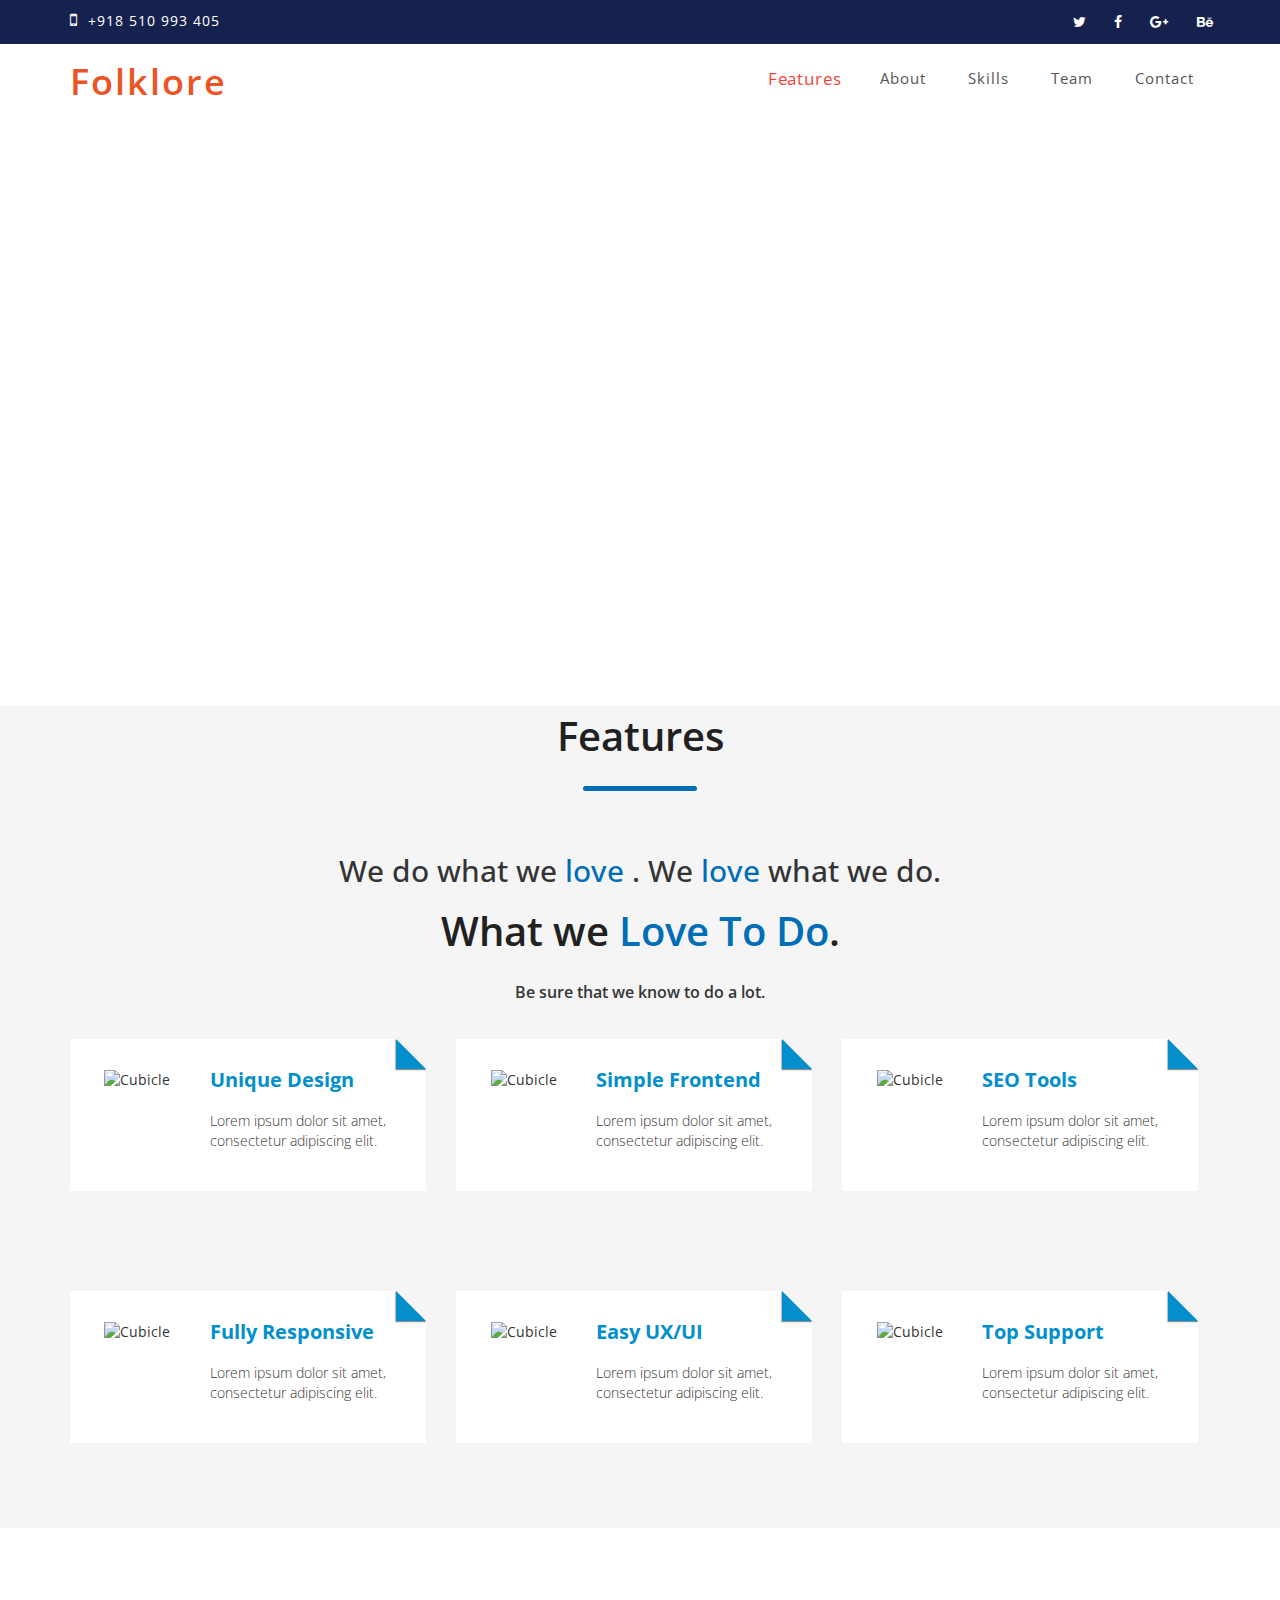
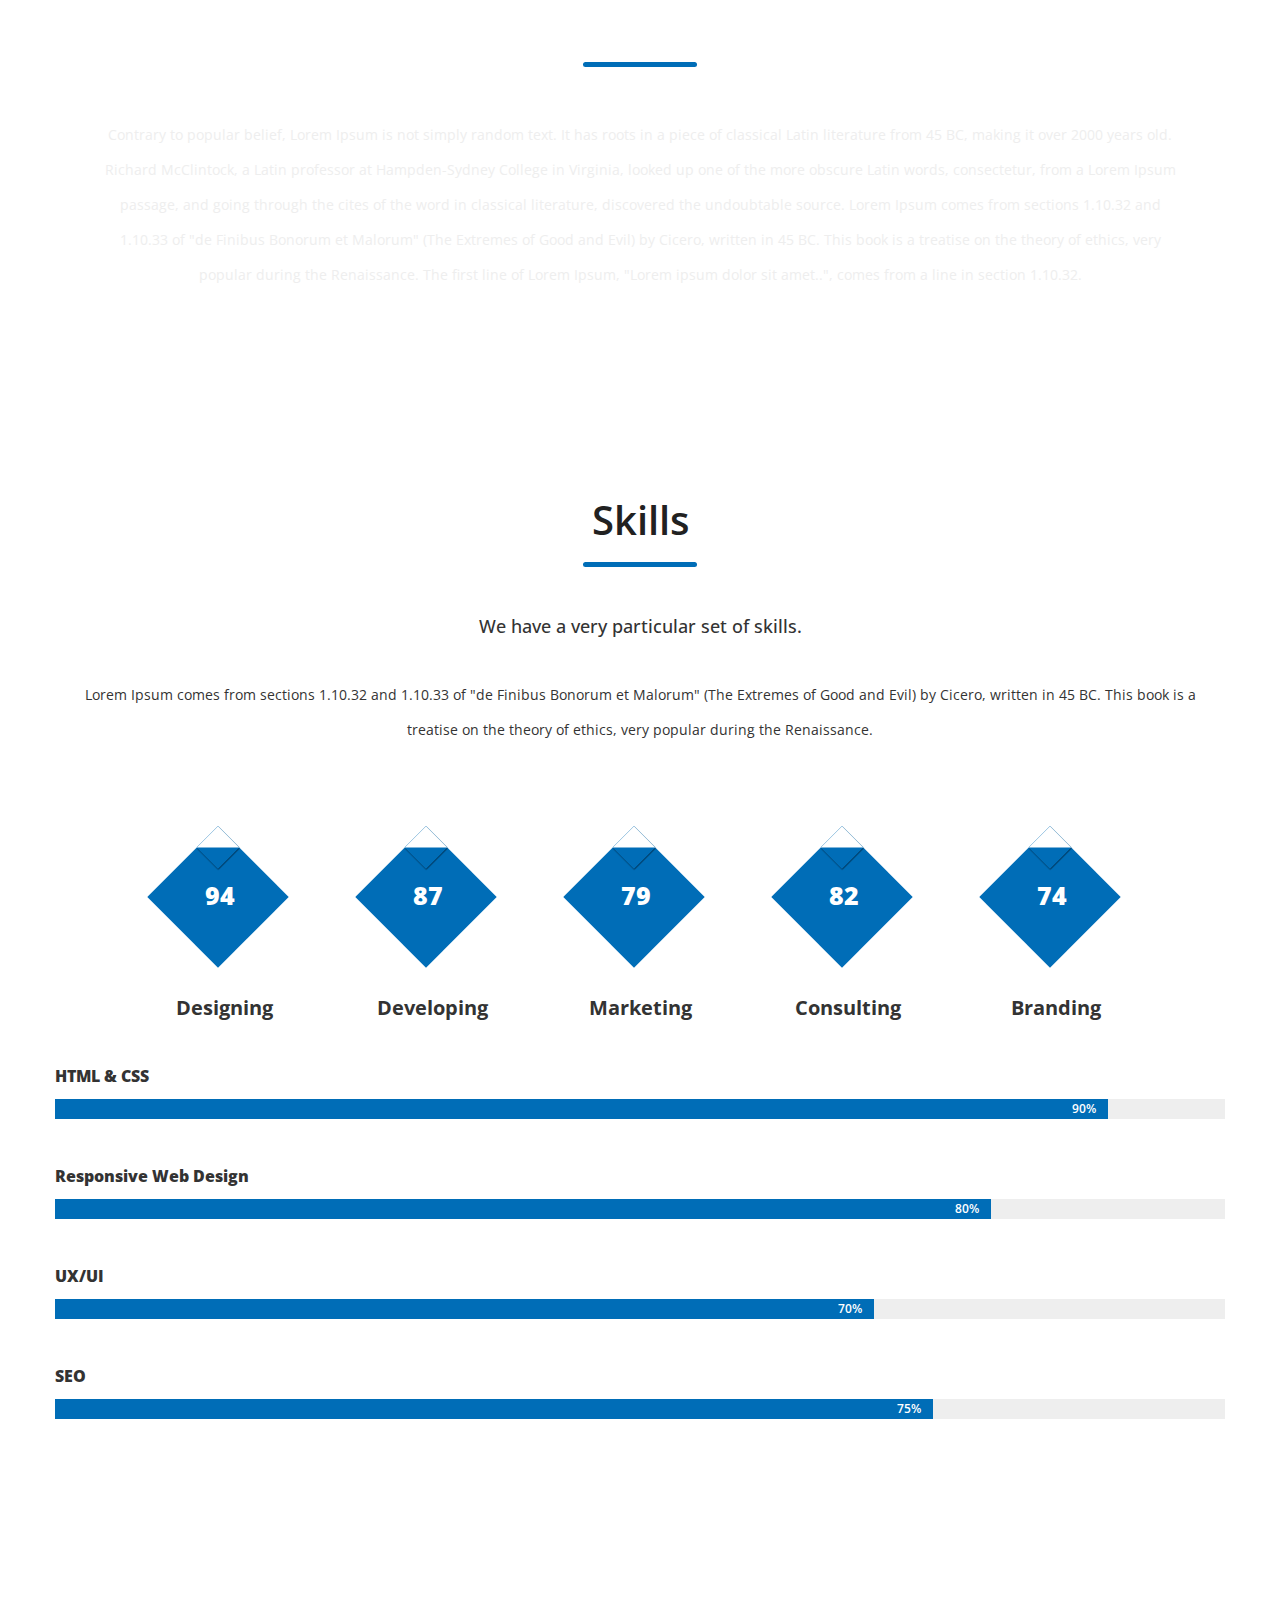
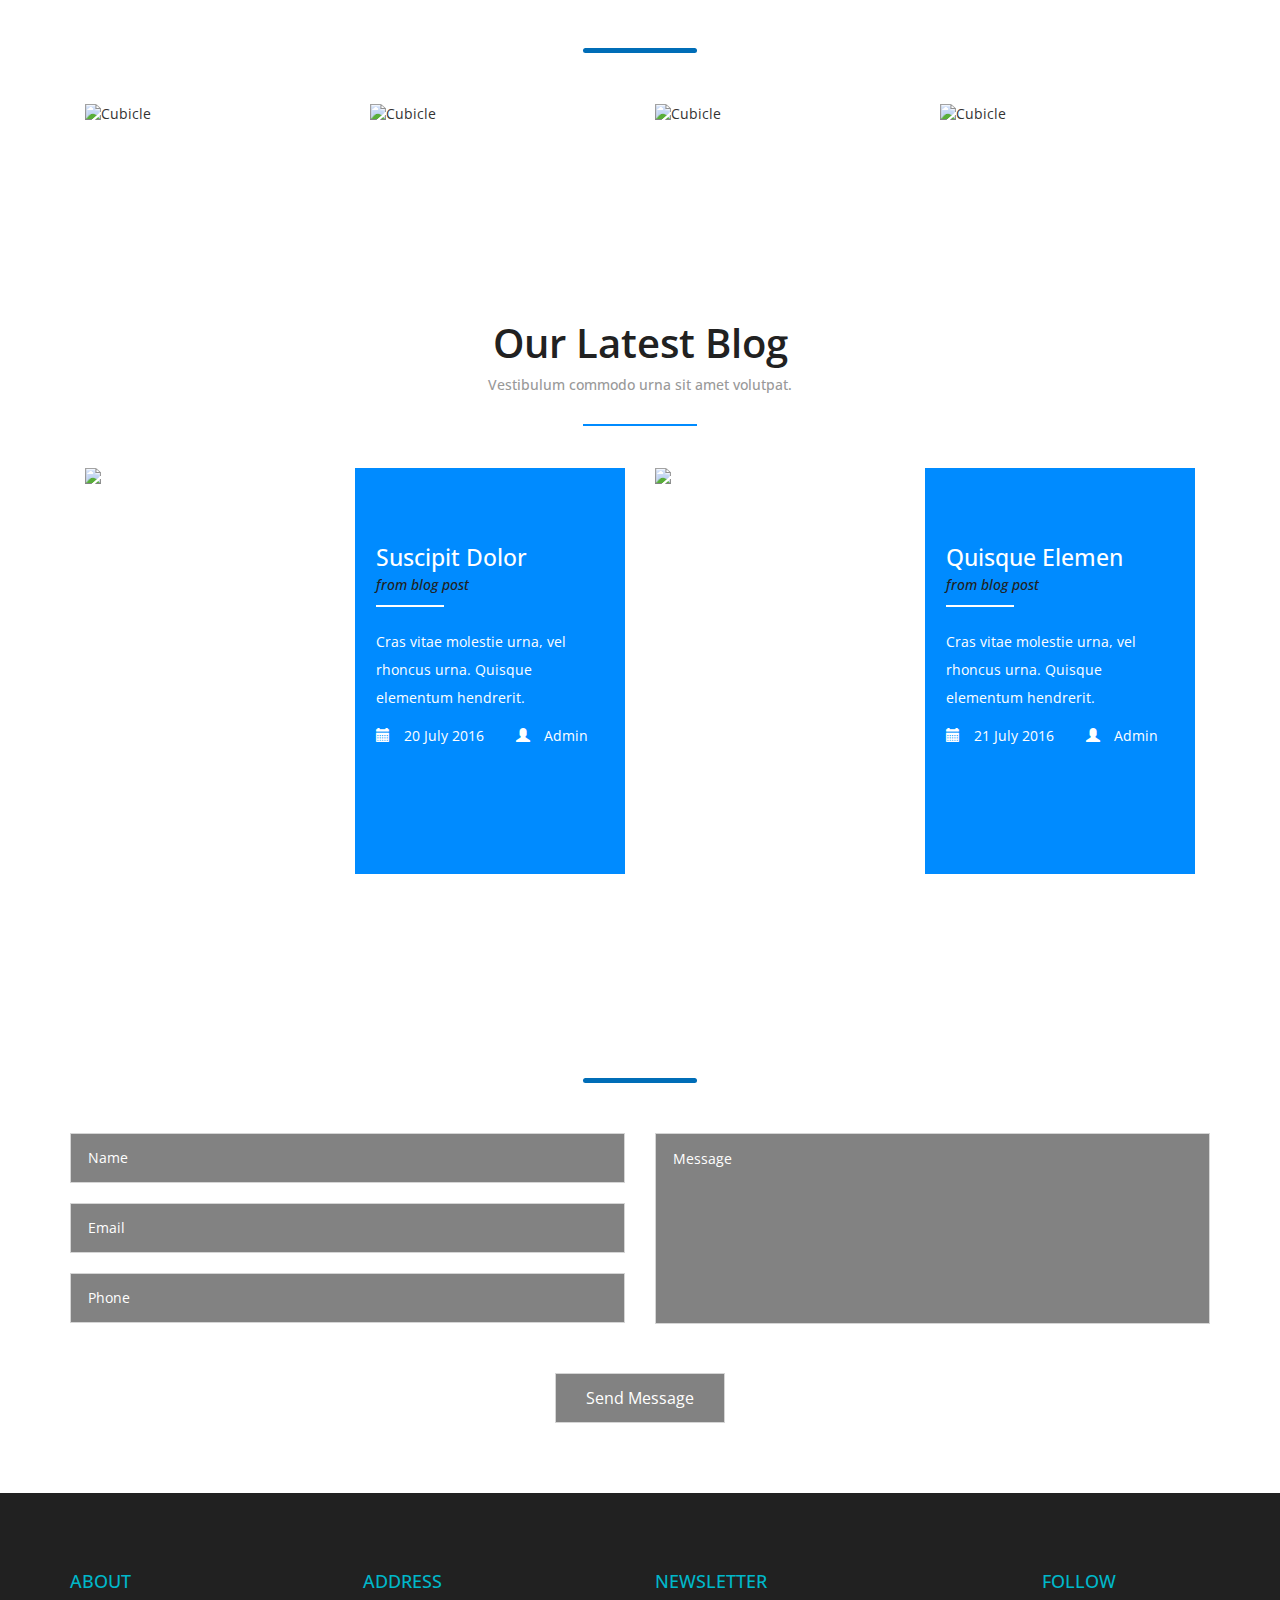
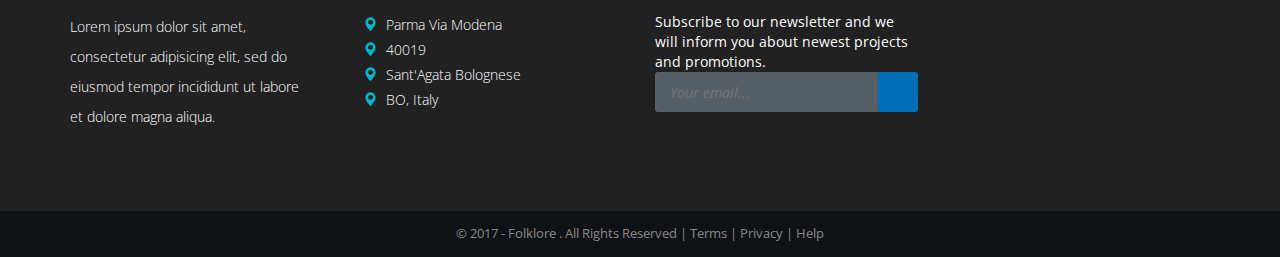
==== static/index.html @ 2e94f5fb "Master commit but need updates in content" ====
﻿<!DOCTYPE html>
<html>
<head>
    <!-- BEGIN Metadata -->
    <title>Plateform to share and explore your experience | Folklore</title>
    <meta name="description" content="Being startup in India, we have expertise in providing collaborative software development services in Website, Andriod and iOS with high quality and unbiased assurance to our clients ranging from high end platform development companies. We are also providing offsore services with minimal effort and cost to our clients." />
    <meta name="keywords" content="Folklore, Software, Software development, Best Software Developer, Testing with leaders, Andriod developer, Software services, app development services, development partner, consnultancy in Noida, Delhi developer, Offshore services." />

    <meta charset="UTF-8" />
    <meta name="generator" content="QA InfoTech" />
    <meta name="viewport" content="width=device-width, initial-scale=1.0, maximum-scale=1.0, user-scalable=no" />
    <meta name="apple-mobile-web-app-capable" content="yes" />
    <meta property="og:type" content="devn:photo" />
    <meta property="og:url" content="http://www.folklore.com/" />
    <meta property="og:title" content="Folklore | Plateform to share and explore your experience" />
    <meta property="og:description" content="Being startup in India, we have expertise in providing collaborative software development services in Website, Andriod and iOS with high quality and unbiased assurance to our clients ranging from high end platform development companies. We are also providing offsore services with minimal effort and cost to our clients." />
    <meta property="og:image" content="http://www.qainfotech.com/images/slide-3.jpg" />
    <meta name="author" content="Folklore" />
    <meta name="contact" content="marshad4uk@gmail.com" />
    <!--Favicon-->
    <link rel='shortcut icon' type='image/x-icon' href='favicon.ico' />
    <!-- For-Mobile-Apps -->
    <meta name="viewport" content="width=device-width, initial-scale=1">
    <meta http-equiv="Content-Type" content="text/html; charset=utf-8" />
    <meta name="keywords" content="" />
    <script type="application/x-javascript"> addEventListener("load", function() { setTimeout(hideURLbar, 0); }, false); function hideURLbar(){ window.scrollTo(0,1); } </script>
    <!-- //For-Mobile-Apps -->
    <!-- Custom-Theme-Files -->
    <!-- Bootstrap-Core-CSS -->
    <link rel="stylesheet" href="https://cdnjs.cloudflare.com/ajax/libs/twitter-bootstrap/3.3.7/css/bootstrap.min.css" />
    <!-- Animate-CSS -->
    <link rel="stylesheet" href="https://cdnjs.cloudflare.com/ajax/libs/animate.css/3.5.2/animate.min.css" />
    <!-- Custom style -CSS-->
    <link href="Content/style.css" rel="stylesheet" />
    <!-- //Custom-Theme-Files -->
    <!-- Web-Fonts -->
    <link rel="stylesheet" href="https://cdnjs.cloudflare.com/ajax/libs/font-awesome/4.7.0/css/font-awesome.min.css" />
    <!-- Body-Font -->
    <link rel="stylesheet" href="http://fonts.googleapis.com/css?family=Roboto:400,100,300,500,700,900" type="text/css" media="all">
    <link href='http://fonts.googleapis.com/css?family=Slabo+27px' rel='stylesheet' type='text/css'>
    <link href='http://fonts.googleapis.com/css?family=Raleway:400,500,600,700,800' rel='stylesheet' type='text/css'>
    <link href='http://fonts.googleapis.com/css?family=Open+Sans:400,600,700' rel='stylesheet' type='text/css'>
    <!-- //Web-Fonts -->
</head>
<body>
    <div class="banner" id="home">
        <div class="agileinfo-dot">

            <div class="header-top">
                <div class="container">
                    <div class="hdr-w3left navbar-left">
                        <p><span class="fa fa-mobile"></span> +918 510 993 405 </p>
                    </div>
                    <div class="w3ls-bnr-icons social-w3licon navbar-right">
                        <a href="#" class="social-button twitter"><i class="fa fa-twitter"></i></a>
                        <a href="#" class="social-button facebook"><i class="fa fa-facebook"></i></a>
                        <a href="#" class="social-button google"><i class="fa fa-google-plus"></i></a>
                        <a href="#" class="social-button behance"><i class="fa fa-behance"></i></a>
                    </div>
                </div>
            </div>
            <div class="navbar navbar-top top-nav">
                <div class="container">
                    <div class="navbar-header w3llogo">
                        <button type="button" class="navbar-toggle" data-toggle="collapse" data-target=".navbar-collapse">
                            <span class="icon-bar"></span>
                            <span class="icon-bar"></span>
                            <span class="icon-bar"></span>
                        </button>
                        <h1> <a class="navbar-brand" href="">Folklore</a></h1>
                    </div>
                    <div class="w3menu navbar-right navbar-collapse collapse" id="bs-example-navbar-collapse-1">
                        <ul class="nav navbar navbar-nav">
                            <li><a class="active" href="#features">Features</a></li>
                            <li><a href="#about">About</a></li>
                            <li><a href="#skills">Skills</a></li>
                            <li><a href="#team">Team</a></li>
                            <li><a href="#contact">Contact</a></li>
                        </ul>
                    </div>
                </div>
            </div>
            <div class="w3layouts-banner-info">
                <div class="container">
                    <div class="agileits-slider">
                        <div class="slider">
                            <div class="callbacks_container">
                                <ul class="rslides callbacks callbacks1" id="slider4">
                                    <li id="callbacks1_s0" class="callbacks1_on" style="display: block; float: left; position: relative; opacity: 1; z-index: 2; transition: opacity 500ms ease-in-out;">
                                        <div class="agileits-banner-info">
                                            <h3>Lorem ipsum</h3>
                                            <h6>Mauris nisl nunc, feugiat a nulla euismod</h6>
                                            <p>Nulla eu erat risus. Curabitur in purus porta, suscipit nisi sit amet, maximus purus. Fusce nulla nibh, porttitor eu velit id, cursus mattis nibh. Phasellus dapibus aliquam urna in maximus.</p>
                                        </div>
                                    </li>
                                    <li id="callbacks1_s1" style="display: block; float: none; position: absolute; opacity: 0; z-index: 1; transition: opacity 500ms ease-in-out;" class="">
                                        <div class="agileits-banner-info">
                                            <h3>Donec posuere</h3>
                                            <h6>Vivamus facilisis dolor ac sapien pharetra</h6>
                                            <p>Donec luctus faucibus lacus accumsan pellentesque. Vestibulum volutpat dignissim sem id dignissim. Nunc sit amet risus nec diam porttitor tristique et eu lorem. Morbi ut ullamcorper eros</p>
                                        </div>
                                    </li>
                                    <li id="callbacks1_s2" style="display: block; float: none; position: absolute; opacity: 0; z-index: 1; transition: opacity 500ms ease-in-out;" class="">
                                        <div class="agileits-banner-info">
                                            <h3>Integer accumsan</h3>
                                            <h6>Nunc dapibus euismod purus, sed molestie</h6>
                                            <p>Nulla a vehicula urna, in mattis nisl. Nulla facilisi. Praesent at nibh et ligula imperdiet vehicula. Sed posuere, massa semper ornare laoreet, ipsum sem faucibus velit, non tempus mi felis</p>
                                        </div>
                                    </li>
                                </ul><a href="#" class="callbacks_nav callbacks1_nav prev">Previous</a><a href="#" class="callbacks_nav callbacks1_nav next">Next</a>
                            </div>
                            <div class="clearfix"> </div>
                            <!--banner Slider starts Here-->
                        </div>
                    </div>
                    <div class="w3-arrow bounce animated">
                        <a href="#about" class="scroll"><i class="fa fa-angle-down" aria-hidden="true"></i></a>
                    </div>
                </div>
            </div>
        </div>
    </div>
    <div class="features" id="features">
        <div class="container">

            <h3>Features</h3>
            <div class="heading-underline"></div>

            <h2>We do what we <span>love</span> . We <span>love</span>  what we do.</h2>
            <h3>What we <span>Love To Do</span>.</h3>
            <p>Be sure that we know to do a lot.</p>

            <div class="feature-grid row">
                <div class="col-md-4 feature1 slideanim slide">
                    <div class="row features-item sans-shadow text-center">
                        <div class="features-icon">
                            <img src="images/f1.png" alt="Cubicle">
                        </div>
                        <div class="features-info">
                            <h4>Unique Design</h4>
                            <p>Lorem ipsum dolor sit amet, consectetur adipiscing elit.</p>
                        </div>
                        <div class="clearfix"></div>
                    </div><!-- //Row -->
                </div>
                <div class="col-md-4 feature1 slideanim slide">
                    <div class="row features-item sans-shadow text-center">
                        <div class="features-icon">
                            <img src="images/f2.png" alt="Cubicle">
                        </div>
                        <div class="features-info">
                            <h4>Simple Frontend</h4>
                            <p>Lorem ipsum dolor sit amet, consectetur adipiscing elit.</p>
                        </div>
                        <div class="clearfix"></div>
                    </div><!-- //Row -->
                </div>
                <div class="col-md-4 feature1 slideanim slide">
                    <div class="row features-item sans-shadow text-center">
                        <div class="features-icon">
                            <img src="images/f3.png" alt="Cubicle">
                        </div>
                        <div class="features-info">
                            <h4>SEO Tools</h4>
                            <p>Lorem ipsum dolor sit amet, consectetur adipiscing elit.</p>
                        </div>
                        <div class="clearfix"></div>
                    </div><!-- //Row -->
                </div>
                <div class="col-md-4 feature1 slideanim slide">
                    <div class="row features-item sans-shadow text-center">
                        <div class="features-icon">
                            <img src="images/f4.png" alt="Cubicle">
                        </div>
                        <div class="features-info">
                            <h4>Fully Responsive</h4>
                            <p>Lorem ipsum dolor sit amet, consectetur adipiscing elit.</p>
                        </div>
                        <div class="clearfix"></div>
                    </div><!-- //Row -->
                </div>
                <div class="col-md-4 feature1 slideanim slide">
                    <div class="row features-item sans-shadow text-center">
                        <div class="features-icon">
                            <img src="images/f5.png" alt="Cubicle">
                        </div>
                        <div class="features-info">
                            <h4>Easy UX/UI</h4>
                            <p>Lorem ipsum dolor sit amet, consectetur adipiscing elit.</p>
                        </div>
                        <div class="clearfix"></div>
                    </div><!-- //Row -->
                </div>
                <div class="col-md-4 feature1 slideanim slide">
                    <div class="row features-item sans-shadow text-center">
                        <div class="features-icon">
                            <img src="images/f6.png" alt="Cubicle">
                        </div>
                        <div class="features-info">
                            <h4>Top Support</h4>
                            <p>Lorem ipsum dolor sit amet, consectetur adipiscing elit.</p>
                        </div>
                        <div class="clearfix"></div>
                    </div><!-- //Row -->
                </div>
                <div class="clearfix"></div>
            </div>

        </div>
    </div>

    <div class="about" id="about">
        <div class="container">

            <h3 class="slideanim slide">About</h3>
            <div class="heading-underline"></div>

            <p class="slideanim slide">Contrary to popular belief, Lorem Ipsum is not simply random text. It has roots in a piece of classical Latin literature from 45 BC, making it over 2000 years old. Richard McClintock, a Latin professor at Hampden-Sydney College in Virginia, looked up one of the more obscure Latin words, consectetur, from a Lorem Ipsum passage, and going through the cites of the word in classical literature, discovered the undoubtable source. Lorem Ipsum comes from sections 1.10.32 and 1.10.33 of "de Finibus Bonorum et Malorum" (The Extremes of Good and Evil) by Cicero, written in 45 BC. This book is a treatise on the theory of ethics, very popular during the Renaissance. The first line of Lorem Ipsum, "Lorem ipsum dolor sit amet..", comes from a line in section 1.10.32.</p>
            <div class="social slideanim slide">
                <ul class="social-icons slideanim slide">
                    <li><a href="#" class="facebook" title="Go to Our Facebook Page"></a></li>
                    <li><a href="#" class="twitter" title="Go to Our Twitter Account"></a></li>
                    <li><a href="#" class="googleplus" title="Go to Our Google Plus Account"></a></li>
                    <li><a href="#" class="instagram" title="Go to Our Instagram Account"></a></li>
                    <li><a href="#" class="youtube" title="Go to Our Youtube Channel"></a></li>
                </ul>
            </div>

        </div>
    </div>

    <div class="skills" id="skills">
        <div class="container">

            <h3 class="slideanim slide">Skills</h3>
            <div class="heading-underline"></div>

            <h4 class="slideanim slide">We have a very particular set of skills.</h4>
            <p>Lorem Ipsum comes from sections 1.10.32 and 1.10.33 of "de Finibus Bonorum et Malorum" (The Extremes of Good and Evil) by Cicero, written in 45 BC. This book is a treatise on the theory of ethics, very popular during the Renaissance.</p>
            <div class="skills-numbers slideanim slide">
                <div class="num1 slideanim slide">
                    <div class="num-rotate">
                        <div class="numscroller roller-title-number-1 scrollzip isShown" data-slno="1" data-min="0" data-max="94" data-delay=".5" data-increment="1">94</div>
                    </div>
                    <h4>Designing</h4>
                </div>
                <div class="num1 slideanim slide">
                    <div class="num-rotate">
                        <div class="numscroller roller-title-number-2 scrollzip isShown" data-slno="2" data-min="0" data-max="87" data-delay=".5" data-increment="1">87</div>
                    </div>
                    <h4>Developing</h4>
                </div>
                <div class="num1 slideanim slide">
                    <div class="num-rotate">
                        <div class="numscroller roller-title-number-3 scrollzip isShown" data-slno="3" data-min="0" data-max="79" data-delay=".5" data-increment="1">79</div>
                    </div>
                    <h4>Marketing</h4>
                </div>
                <div class="num1 slideanim slide">
                    <div class="num-rotate">
                        <div class="numscroller roller-title-number-4 scrollzip isShown" data-slno="4" data-min="0" data-max="82" data-delay=".5" data-increment="1">82</div>
                    </div>
                    <h4>Consulting</h4>
                </div>
                <div class="num1 slideanim slide">
                    <div class="num-rotate">
                        <div class="numscroller roller-title-number-5 scrollzip isShown" data-slno="5" data-min="0" data-max="74" data-delay=".5" data-increment="1">74</div>
                    </div>
                    <h4>Branding</h4>
                </div>
                <div class="clearfix"></div>
            </div>

            <div id="about-us" class="parallax">
                <div class="row">
                    <div class="our-skills wow fadeInDown animated" data-wow-duration="1000ms" data-wow-delay="300ms" style="visibility: visible; animation-duration: 1000ms; animation-delay: 300ms;">
                        <div class="single-skill wow fadeInDown animated" data-wow-duration="1000ms" data-wow-delay="300ms" style="visibility: visible; animation-duration: 1000ms; animation-delay: 300ms;">
                            <p class="lead">HTML &amp; CSS</p>
                            <div class="progress">
                                <div class="progress-bar progress-bar-primary six-sec-ease-in-out" role="progressbar" aria-valuetransitiongoal="90" style="width: 90%;">90%</div>
                            </div>
                        </div>
                        <div class="single-skill wow fadeInDown animated" data-wow-duration="1000ms" data-wow-delay="400ms" style="visibility: visible; animation-duration: 1000ms; animation-delay: 400ms;">
                            <p class="lead">Responsive Web Design</p>
                            <div class="progress">
                                <div class="progress-bar progress-bar-primary six-sec-ease-in-out" role="progressbar" aria-valuetransitiongoal="80" style="width: 80%;">80%</div>
                            </div>
                        </div>
                        <div class="single-skill wow fadeInDown animated" data-wow-duration="1000ms" data-wow-delay="500ms" style="visibility: visible; animation-duration: 1000ms; animation-delay: 500ms;">
                            <p class="lead">UX/UI</p>
                            <div class="progress">
                                <div class="progress-bar progress-bar-primary six-sec-ease-in-out" role="progressbar" aria-valuetransitiongoal="70" style="width: 70%;">70%</div>
                            </div>
                        </div>
                        <div class="single-skill wow fadeInDown animated" data-wow-duration="1000ms" data-wow-delay="600ms" style="visibility: visible; animation-duration: 1000ms; animation-delay: 600ms;">
                            <p class="lead">SEO</p>
                            <div class="progress">
                                <div class="progress-bar progress-bar-primary six-sec-ease-in-out" role="progressbar" aria-valuetransitiongoal="75" style="width: 75%;">75%</div>
                            </div>
                        </div>
                    </div>
                </div>
            </div>

        </div>
    </div>

    <div class="team" id="team">
        <div class="container">

            <h3>Behind the Success</h3>
            <div class="heading-underline"></div>

            <div class="col-md-3 col-sm-3 col-xs-3 team-grid slideanim slide">
                <div class="team-image">
                    <img src="images/t1.png" alt="Cubicle">
                </div>
                <h4>Bruce Wayne</h4>
            </div>

            <div class="col-md-3 col-sm-3 col-xs-3 team-grid slideanim slide">
                <div class="team-image">
                    <img src="images/t2.png" alt="Cubicle">
                </div>
                <h4>Clark Kent</h4>
            </div>

            <div class="col-md-3 col-sm-3 col-xs-3 team-grid slideanim slide">
                <div class="team-image">
                    <img src="images/t3.png" alt="Cubicle">
                </div>
                <h4>Diana Prince</h4>
            </div>

            <div class="col-md-3 col-sm-3 col-xs-3 team-grid slideanim slide">
                <div class="team-image">
                    <img src="images/t4.png" alt="Cubicle">
                </div>
                <h4>Selina Kyle</h4>
            </div>

        </div>
    </div>

    <div class="blog" id="blog">
        <div class="container">
            <h3 class="head">Our Latest Blog</h3>
            <p class="urna">Vestibulum commodo urna sit amet volutpat.</p>
            <div class="w3_blog_grids row">
                <div class="col-md-6 w3_blog_grid">
                    <div class="col-md-6 col-sm-6 col-xs-6 w3_blog_grid_left">
                        <a href="single.html"><img src="images/7.jpg" alt=" " class="img-responsive"></a>
                    </div>
                    <div class="col-md-6 col-sm-6 col-xs-6 w3_blog_grid_right">
                        <h4><a href="single.html">suscipit dolor</a></h4>
                        <h5>from blog post</h5>
                        <p>Cras vitae molestie urna, vel rhoncus urna. Quisque elementum hendrerit.</p>
                        <ul>
                            <li><span class="glyphicon glyphicon-calendar" aria-hidden="true"></span>20 July 2016</li>
                            <li><span class="glyphicon glyphicon-user" aria-hidden="true"></span><a href="#">Admin</a></li>
                        </ul>
                    </div>
                    <div class="clearfix"> </div>
                </div>
                <div class="col-md-6 w3_blog_grid">
                    <div class="col-md-6 col-sm-6 col-xs-6  w3_blog_grid_left">
                        <a href="single.html"><img src="images/8.jpg" alt=" " class="img-responsive"></a>
                    </div>
                    <div class="col-md-6 col-sm-6 col-xs-6  w3_blog_grid_right">
                        <h4><a href="single.html">Quisque elemen</a></h4>
                        <h5>from blog post</h5>
                        <p>Cras vitae molestie urna, vel rhoncus urna. Quisque elementum hendrerit.</p>
                        <ul>
                            <li><span class="glyphicon glyphicon-calendar" aria-hidden="true"></span>21 July 2016</li>
                            <li><span class="glyphicon glyphicon-user" aria-hidden="true"></span><a href="#">Admin</a></li>
                        </ul>
                    </div>
                    <div class="clearfix"> </div>
                </div>
                <div class="clearfix"> </div>
            </div>
        </div>
    </div>

    <div class="contact" id="contact">
        <div class="container">

            <h3>Contact</h3>
            <div class="heading-underline"></div>

            <form class="contact_form slideanim slide">

                <div class="message row">
                    <div class="col-md-6 col-sm-6 grid_6 c1">
                        <input type="text" class="text" value="Name" placeholder="Name" onfocus="this.value = '';" onblur="if (this.value == '') {this.value = 'Name';}">
                        <input type="text" class="text" value="Email" placeholder="Email" onfocus="this.value = '';" onblur="if (this.value == '') {this.value = 'Email';}">
                        <input type="text" class="text" value="Phone" placeholder="Phone" onfocus="this.value = '';" onblur="if (this.value == '') {this.value = 'Phone';}">
                    </div>

                    <div class="col-md-6 col-sm-6 grid_6 c1">
                        <textarea placeholder="Message" onfocus="this.value = '';" onblur="if (this.value == '') {this.value = 'Message';}">Message</textarea>
                    </div>
                    <div class="clearfix"></div>
                </div>

                <input type="submit" class="more_btn" value="Send Message">
            </form>

        </div>
    </div>

    <div class="footer w3layouts agileits" id="footer">
        <div class="container">
            <div class="footer-grids row w3layouts agileits">
                <div class="col-md-3 footer-grid w3layouts agileits footer-grid-1">
                    <h4>ABOUT</h4>
                    <p>Lorem ipsum dolor sit amet, consectetur adipisicing elit, sed do eiusmod	tempor incididunt ut labore et dolore magna aliqua.</p>
                </div>
                <div class="col-md-3 col-sm-3 footer-grid w3layouts agileits footer-grid-2">
                    <h4>ADDRESS</h4>
                    <address>
                        <ul>
                            <li><span class="glyphicon glyphicon-map-marker w3layouts agileits" aria-hidden="true"></span> Parma Via Modena</li>
                            <li><span class="glyphicon glyphicon-map-marker w3layouts agileits" aria-hidden="true"></span> 40019</li>
                            <li><span class="glyphicon glyphicon-map-marker w3layouts agileits" aria-hidden="true"></span> Sant'Agata Bolognese</li>
                            <li><span class="glyphicon glyphicon-map-marker w3layouts agileits" aria-hidden="true"></span> BO, Italy</li>
                        </ul>
                    </address>
                </div>
                <div class="col-md-3 col-sm-3 footer-grid w3layouts agileits footer-grid-4">
                    <h4>NEWSLETTER</h4>
                    <p>
                        Subscribe to our newsletter and we will inform you about newest projects and promotions.
                    </p>

                    <form class="newsletter">
                        <input class="email" type="email" placeholder="Your email...">
                        <input type="submit" class="submit" value="">
                    </form>
                </div>
                <div class="col-md-3 col-sm-3 footer-grid w3layouts agileits footer-grid-3">
                    <h4>FOLLOW</h4>
                    <ul class="social-icons">
                        <li><a href="#" class="facebook w3layouts agileits" title="Go to Our Facebook Page"></a></li>
                        <li><a href="#" class="twitter w3layouts agileits" title="Go to Our Twitter Account"></a></li>
                        <li><a href="#" class="googleplus w3layouts agileits" title="Go to Our Google Plus Account"></a></li>
                        <li><a href="#" class="instagram w3layouts agileits" title="Go to Our Instagram Account"></a></li>
                        <li><a href="#" class="youtube w3layouts agileits" title="Go to Our Youtube Channel"></a></li>
                    </ul>
                </div>
                <div class="clearfix"></div>
            </div>

        </div>
    </div>

    <div class="copyright">
        <div class="container">
            <p>&copy; 2017 - Folklore . All Rights Reserved | <a href="#">Terms</a> | <a href="#">Privacy</a> | <a href="#contact">Help</a> </p>
        </div>
    </div>
    <a href="#" id="toTop" style="display: block;"> <span id="toTopHover" style="opacity: 0;"> </span></a>

    <!-- Custom-JavaScript-File-Links -->
    <!-- Supportive-JavaScript -->
    <script src="https://cdnjs.cloudflare.com/ajax/libs/jquery/2.2.2/jquery.min.js"></script>
    <!-- Necessary-JavaScript-File-For-Bootstrap -->
    <script src="https://cdnjs.cloudflare.com/ajax/libs/twitter-bootstrap/3.3.7/js/bootstrap.min.js"></script>
    <!-- Smooth-Scrolling-JavaScript -->
    <script type="text/javascript" src="Scripts/move-top.js"></script>
    <!-- Slide-To-Top JavaScript (No-Need-To-Change) -->
    <script type="text/javascript">
        $(document).ready(function () {
            var defaults = {
                containerID: 'toTop', // fading element id
                containerHoverID: 'toTopHover', // fading element hover id
                scrollSpeed: 100,
                easingType: 'linear'
            };
            $().UItoTop({ easingType: 'easeOutQuart' });
        });
    </script>
    <!-- //Slide-To-Top JavaScript -->
    <script src="https://cdnjs.cloudflare.com/ajax/libs/jquery-easing/1.4.1/jquery.easing.min.js"></script>
    <script type="text/javascript">
        jQuery(document).ready(function ($) {
            $(".scroll, .navbar li a, .footer li a").click(function (event) {
                event.preventDefault();
                $('html,body').animate({ scrollTop: $(this.hash).offset().top }, 1000);
            });
        });
    </script>
    <!-- //Smooth-Scrolling-JavaScript -->
    <script src="Scripts/responsiveslides.min.js"></script>
    <script>
        // You can also use "$(window).load(function() {"
        $(function () {
            // Slideshow 4
            $("#slider4").responsiveSlides({
                auto: true,
                pager: false,
                nav: true,
                speed: 500,
                namespace: "callbacks",
                before: function () {
                    $('.events').append("<li>before event fired.</li>");
                },
                after: function () {
                    $('.events').append("<li>after event fired.</li>");
                }
            });

        });
    </script>
    <!-- //Custom-JavaScript-File-Links -->
</body>
</html>
---- static/Content/style.css ----
body {
    margin: 0;
    font-family: 'Open Sans', sans-serif;
    background: #fff;
}

    body a {
        transition: 0.5s all;
        -webkit-transition: 0.5s all;
        -moz-transition: 0.5s all;
        -o-transition: 0.5s all;
        -ms-transition: 0.5s all;
        text-decoration: none;
        outline: none;
    }

h1, h2, h3, h4, h5, h6 {
    margin: 0;
    padding: 0;
}

p {
    margin: 0;
}

ul, label {
    margin: 0;
    padding: 0;
}

img {
    width: 100%;
}

body a:hover, body a:focus {
    text-decoration: none;
    outline: none;
}
/*-- banner --*/
.banner{
	background: url(../images/slide-3.jpg) no-repeat 0px 0px;
    background-size: cover;
}
/*-- header-top--*/
.header-top {
    padding: 0.8em 0;
    background: #16214e;
}

    .header-top p {
        color: #fff;
        font-size: 1em;
        text-align: center;
        letter-spacing: 1px;
    }

        .header-top p span.fa {
            margin-right: 5px;
            font-size: 1.2em;
        }
/*-- social-icons --*/
.social-w3licon a {
    font-size: 1em;
    color: #fff;
    margin: 0 .8em;
    border: 1px solid transparent;
    display: inline-block;
    text-align: center;
    position: relative;
    z-index: 999;
    -webkit-transition: .5s all;
    -moz-transition: .5s all;
    -o-transition: .5s all;
    -ms-transition: .5s all;
    transition: .5s all;
}

    .social-w3licon a:hover {
        color: #3b5998;
        -webkit-transform: scale(1.2);
        -moz-transform: scale(1.2);
        -o-transform: scale(1.2);
        -ms-transform: scale(1.2);
        transform: scale(1.2);
    }

    .social-w3licon a.twitter:hover {
        color: #1da1f2;
    }

    .social-w3licon a.google:hover {
        color: #dd4b39;
    }

    .social-w3licon a.behance:hover {
        color: #1769ff;
    }
/*-- //social-icons --*/

/*-- logo --*/
.w3llogo h1 {
    font-size: 2em;
    font-weight: 100;
    letter-spacing: 2px;
    position: relative;
}

    .w3llogo h1 a {
        display: inline-block;
        color: #eb5425;
        font-weight: 600;
        font-size: 36px;
    }

        .w3llogo h1 a span {
            font-family: 'Aguafina Script', cursive;
            color: #16214e;
            font-size: 25px;
            letter-spacing: 3px;
            display: block;
            text-align: right;
        }
/*-- //logo --*/

/*-- top-nav --*/
.top-nav {
    padding: 0.8em 0;
}

nav.navbar.navbar-default {
    background-color: inherit;
    border: none;
    margin: 0;
}

ul.nav.navbar {
    text-align: center;
    margin: 0.8em 0 0;
    min-height: inherit;
}

.top-nav ul li {
    margin: 0 0 0 3em;
    display: inline-block;
}
    /* Effect 11: text fill based on Lea Verou's animation http://dabblet.com/gist/6046779 */
    .top-nav ul li a {
        text-decoration: none;
        letter-spacing: 1px;
        font-size: 1.1em;
        color: #555;
        position: relative;
        font-weight: 400;
        padding: 0;
        display: inline-block;
    }

.nav > li > a:hover, .nav > li > a:focus {
    background: none;
}

.top-nav ul li a:hover, .top-nav ul li a.active {
    color: #F44336 !important;
    -webkit-border-radius: 2px;
    -moz-border-radius: 2px;
    border-radius: 2px;
    -webkit-transform: scale(1.1);
    -moz-transform: scale(1.1);
    -o-transform: scale(1.1);
    -ms-transform: scale(1.1);
    transform: scale(1.1);
}

.top-nav .open > .dropdown-menu {
    display: block;
    background: #fff;
    margin-top: 1.2em;
}

    .top-nav .open > .dropdown-menu li {
        margin: 0;
        display: block;
        overflow: hidden;
    }

        .top-nav .open > .dropdown-menu li a {
            display: block;
            color: #999;
            font-size: .9em;
            padding: .7em 1em;
            text-align: center;
            letter-spacing: 1px;
        }

.top-nav .nav .open > a, .nav .open > a:hover, .nav .open > a:focus {
    color: #eb5425;
    border: none;
    background: none;
}

.top-nav .dropdown-menu > li > a:hover, .dropdown-menu > li > a:focus {
    color: #eb5425;
    text-decoration: none;
    background-color: transparent;
}

ul.dropdown-menu.agile_short_dropdown {
    left: 0;
}
/*-- //top-nav --*/

.w3layouts-banner-info {
    padding: 8em 0 6em;
}
.agileits-banner-info {
    text-align: center;
}
.agileits-banner-info h3 {
    color: #ffffff;
    font-size: 5em;
    margin: 0;
    font-weight: 700;
    font-family: 'Josefin Sans', sans-serif;
    text-transform: uppercase;
}
.agileits-banner-info h6 {
    color: #FFFFFF;
    font-size: 1.1em;
    margin: 2em auto 0;
    text-transform: uppercase;
    font-weight: 700;
    font-family: 'Josefin Sans', sans-serif;
    letter-spacing: 6px;
}
.agileits-banner-info p {
    color: #FFFFFF;
    font-size: .9em;
    line-height: 1.8em;
    margin: 2em auto 0;
    width: 60%;
}
/*--slider--*/
#slider2,
#slider3 {
  box-shadow: none;
  -moz-box-shadow: none;
  -webkit-box-shadow: none;
  margin: 0 auto;
}
.rslides_tabs li:first-child {
  margin-left: 0;
}
.rslides_tabs .rslides_here a {
  background: rgba(255,255,255,.1);
  color: #fff;
  font-weight: bold;
}
.events {
  list-style: none;
}
.callbacks_container {
  position: relative;
  float: left;
  width: 100%;
}
.callbacks {
  position: relative;
  list-style: none;
  overflow: hidden;
  width: 100%;
  padding: 0;
  margin: 0;
}
.callbacks li {
  position: absolute;
  width: 100%;
}
.callbacks img {
  position: relative;
  z-index: 1;
  height: auto;
  border: 0;
}
.callbacks .caption {
	display: block;
	position: absolute;
	z-index: 2;
	font-size: 20px;
	text-shadow: none;
	color: #fff;
	left: 0;
	right: 0;
	padding: 10px 20px;
	margin: 0;
	max-width: none;
	top: 10%;
	text-align: center;
}
.callbacks_nav {
    position: absolute;
    -webkit-tap-highlight-color: rgba(0,0,0,0);
    bottom: 55px;
    left: 0;
    z-index: 9;
    text-indent: -9999px;
    overflow: hidden;
    text-decoration: none;
    width: 50px;
    height: 50px;
    background: transparent url(../images/arrows.png) no-repeat left top;
}
.callbacks_nav.next {
    left: auto;
    background-position: left top;
    right: 3%;
 }
 .callbacks_nav.prev {
    right: auto;
    background-position: right top;
    left: 3%;
}
#slider3-pager a {
  display: inline-block;
}
#slider3-pager span{
  float: left;
}
#slider3-pager span{
	width:100px;
	height:15px;
	background:#fff;
	display:inline-block;
	border-radius:30em;
	opacity:0.6;
}
#slider3-pager .rslides_here a {
  background: #FFF;
  border-radius:30em;
  opacity:1;
}
#slider3-pager a {
  padding: 0;
}
#slider3-pager li{
	display:inline-block;
}
.rslides {
  position: relative;
  list-style: none;
  overflow: hidden;
  width: 100%;
  padding: 0;
}
.rslides li {
  -webkit-backface-visibility: hidden;
  position: absolute;
  display:none;
  width: 100%;
  left: 0;
  top: 0;
}
.rslides li{
  position: relative;
  display: block;
  float: left;
}
.rslides img {
  height: auto;
  border: 0;
  }
.callbacks_tabs{
    list-style: none;
    position: absolute;
    top: 84%;
    left: 48%;
    padding: 0;
    margin: 0;
    display: block;
    z-index: 999;
}
.slider-top span{
	font-weight:600;
}
.callbacks_tabs li{
    display: inline-block;
    margin: 0;
}
/*----*/
.callbacks_tabs a{
 visibility: hidden;
}
.callbacks_tabs a:after {
    content: "\f111";
    font-size: 0;
    font-family: FontAwesome;
    visibility: visible;
    display: block;
    height: 10px;
    width: 10px;
    display: inline-block;
    background: #ffffff;
    border: 2px solid #ffffff;
    border-radius: 50%;
    -webkit-border-radius: 50%;
    -o-border-radius: 50%;
    -moz-border-radius: 50%;
    -ms-border-radius: 50%;
}
.callbacks_here a:after{
    background: #4CAF50;
    border: 2px solid #ffffff;
}
/*-- //slider --*/
.w3-arrow{
    text-align: center;
    margin: 9em 0 0 0;
}
.w3-arrow a i.fa.fa-angle-down{
    color: #FFFFFF;
    font-size: 2em;
    border: solid 1px #FFFFFF;
    width: 50px;
    height: 50px;
    padding: .25em 0 0 0;
    border-radius: 50%;
	-webkit-border-radius: 50%;
	-ms-border-radius: 50%;
	-o-border-radius: 50%;
	-moz-border-radius: 50%;
}
.bounce.animated {
    -webkit-animation-duration: 3s;
    -moz-animation-duration: 3s;
    -o-animation-duration: 3s;
    -ms-animation-duration: 3s;
    animation-duration: 3s;
}
.bounce {
	-moz-animation: bounce 2s infinite;
	-webkit-animation: bounce 2s infinite;
	-o-animation: bounce 2s infinite;
	-ms-animation: bounce 2s infinite;
	animation: bounce 2s infinite;
}

/*-- Features --*/
.features {
    background-color: #f5f5f5;
}

    .features h2, .features h3 {
        text-align: center;
        font-size: 30px;
        line-height: 60px;
    }

    .features p {
        text-align: center;
        color: #363636;
        font-size: 16px;
        font-weight: 600;
        padding: 20px 0;
    }

    .features span {
        color: #006DB7;
    }

.feature1 {
    margin-bottom: 70px;
    width: 33%;
    float: left;
}

.features-icon {
    width: 30%;
    float: left;
}

    .features-icon img {
        width: 90%;
    }

.features-info {
    width: 70%;
    float: left;
    padding-left: 25px;
}

.features-item:before {
    content: "";
    position: absolute;
    top: 0;
    right: 0;
    border-width: 0 30px 30px 0;
    border-style: solid;
    border-color: #F5F5F5 #F5F5F5 #028fcc #028fcc;
    -webkit-box-shadow: 0 1px 1px rgba(0, 0, 0, 0.3), -1px 1px 1px rgba(0, 0, 0, 0.2);
    -moz-box-shadow: 0 1px 1px rgba(0, 0, 0, 0.3), -1px 1px 1px rgba(0, 0, 0, 0.2);
    box-shadow: 0 1px 1px rgba(0, 0, 0, 0.3), -1px 1px 1px rgba(0, 0, 0, 0.2);
    -webkit-transition: border-color .2s ease-in-out;
    -moz-transition: border-color .2s ease-in-out;
    transition: border-color .2s ease-in-out;
    display: block;
    width: 0;
}

.features-item {
    background: #FFF;
    padding: 30px 20px 20px;
    margin: 15px 0;
    position: relative;
    overflow: hidden;
    -webkit-transition: background .5s ease-in-out;
    -moz-transition: background .5s ease-in-out;
    transition: background .5s ease-in-out;
}

    .features-item h4 {
        font-size: 20px;
        font-weight: 700;
        color: #028fcc;
        text-align: left;
        -webkit-transition: all .2s ease-in-out;
        -moz-transition: all .2s ease-in-out;
        transition: all .2s ease-in-out;
    }

    .features-item p {
        font-size: 14px;
        margin: 10px 0;
        padding: 10px 0;
        font-weight: 100;
        text-align: left;
        -webkit-transition: all .2s ease-in-out;
        -moz-transition: all .2s ease-in-out;
        transition: all .2s ease-in-out;
    }

    .features-item:hover {
        background: rgba(2, 143, 204, 0.88);
        -webkit-transition: background .2s ease-in-out;
        -moz-transition: background .2s ease-in-out;
        transition: background .2s ease-in-out;
    }

        .features-item:hover h4 {
            color: #FFF;
            transform: translate(0,-5px);
            -webkit-transform: translate(0,-5px);
            -o-transform: translate(0,-5px);
            -moz-transform: translate(0,-5px);
            -webkit-transition: all .2s ease-in-out;
            -moz-transition: all .2s ease-in-out;
            transition: all .2s ease-in-out;
        }

        .features-item:hover p {
            color: #EEE;
            transform: translate(0,-5px);
            -webkit-transform: translate(0,-5px);
            -o-transform: translate(0,-5px);
            -moz-transform: translate(0,-5px);
            -webkit-transition: all .2s ease-in-out;
            -moz-transition: all .2s ease-in-out;
            transition: all .2s ease-in-out;
        }

        .features-item:hover:before {
            border-color: #F5F5F5 #F5F5F5 #006db7 #006db7;
            -webkit-transition: border-color .2s ease-in-out;
            -moz-transition: border-color .2s ease-in-out;
            transition: border-color .2s ease-in-out;
        }
/*-- //Features --*/

/*-- About --*/
.about {
    padding: 5em 0;
    background: url("../images/about.jpg");
    background-repeat: no-repeat;
    background-attachment: fixed;
    background-position: center;
    background-size: cover;
    height: 500px;
}

    .about p {
        color: #EEE;
        font-size: 14px;
        line-height: 35px;
        padding: 0 25px;
        text-align: center;
    }

.social {
    margin-top: 30px;
    text-align: center;
}

ul.social-icons li {
    display: inline-block;
}

    ul.social-icons li a {
        display: inline-block;
        width: 50px;
        height: 50px;
        background: url("../images/img-sprite.png") no-repeat 0px 0px;
    }

        ul.social-icons li a.facebook {
            background-position: 0px 0px;
        }

            ul.social-icons li a.facebook:hover {
                background-position: 0px -50px;
            }

        ul.social-icons li a.twitter {
            background-position: -50px 0px;
        }

            ul.social-icons li a.twitter:hover {
                background-position: -50px -50px;
            }

        ul.social-icons li a.googleplus {
            background-position: -100px 0px;
        }

            ul.social-icons li a.googleplus:hover {
                background-position: -100px -50px;
            }

        ul.social-icons li a.instagram {
            background-position: -150px 0px;
        }

            ul.social-icons li a.instagram:hover {
                background-position: -150px -50px;
            }

        ul.social-icons li a.youtube {
            background-position: -200px 0px;
        }

            ul.social-icons li a.youtube:hover {
                background-position: -200px -50px;
            }
/*-- //About --*/


/*-- Skills --*/
.skills {
    padding: 5em 0;
}

    .skills p {
        line-height: 35px;
        margin-top: 40px;
        text-align: center;
    }

.skills-numbers {
    margin-top: 100px;
    padding: 0 50px;
}

.skills h4 {
    text-align: center;
}

.num1 {
    width: 20%;
    float: left;
    text-align: center;
}

    .num1 .num-rotate {
        width: 100px;
        height: 100px;
        position: relative;
        left: 23%;
        -webkit-transform: rotate(45deg);
        -moz-transform: rotate(45deg);
        -ms-transform: rotate(45deg);
        -o-transform: rotate(45deg);
        transform: rotate(45deg);
        background-color: #006db7;
    }

        .num1 .num-rotate:before {
            content: "";
            position: absolute;
            top: 0px;
            right: 70px;
            border-width: 0 30px 30px 0;
            border-style: solid;
            border-color: #FFF #FFF #006db7 #006db7;
            -webkit-box-shadow: 0 1px 1px rgba(0, 0, 0, 0.3), -1px 1px 1px rgba(0, 0, 0, 0.2);
            -moz-box-shadow: 0 1px 1px rgba(0, 0, 0, 0.3), -1px 1px 1px rgba(0, 0, 0, 0.2);
            box-shadow: 0 1px 1px rgba(0, 0, 0, 0.3), -1px 1px 1px rgba(0, 0, 0, 0.2);
            -webkit-transition: border-color .2s ease-in-out;
            -moz-transition: border-color .2s ease-in-out;
            transition: border-color .2s ease-in-out;
            display: block;
            width: 0;
            transform: rotate(-90deg);
        }

        .num1 .num-rotate:hover:before {
            border-color: #006db7 #006db7 #006db7 #006db7;
            -webkit-transition: border-color .2s ease-in-out;
            -moz-transition: border-color .2s ease-in-out;
            transition: border-color .2s ease-in-out;
            box-shadow: none;
        }

    .num1 .numscroller {
        color: #FFF;
        position: absolute;
        top: 30px;
        left: 35px;
        -webkit-transform: rotate(315deg);
        -moz-transform: rotate(315deg);
        -ms-transform: rotate(315deg);
        -o-transform: rotate(315deg);
        transform: rotate(315deg);
        display: block;
        font-size: 25px;
        font-weight: 900;
    }

    .num1 h4 {
        margin: 50px 0 0 0;
        font-size: 20px;
        font-weight: bolder;
    }
/*-- Progress-Bar --*/

    #about-us h2 {
        margin-top: 0;
        color: #fff;
    }

    #about-us .lead {
        font-size: 16px;
        font-weight: 800;
        margin-bottom: 5px;
        text-align: left;
    }

    #about-us h1 {
        margin-bottom: 30px;
    }

.progress {
    height: 20px;
    background-color: #EEE;
    border-radius: 0;
    box-shadow: none;
    -webkit-box-shadow: none;
    margin-bottom: 25px;
}

.progress-bar {
    box-shadow: none;
    -webkit-box-shadow: none;
    text-align: right;
    padding-right: 12px;
    background-color: #006db7;
    font-size: 12px;
    font-weight: 600;
}

.progress .progress-bar.six-sec-ease-in-out {
    -webkit-transition: width 2s ease-in-out;
    transition: width 2s ease-in-out;
}
/*-- //Progress-Bar --*/
/*-- //Skills --*/

/*-- Team --*/
.team {
    padding: 5em 0;
    background: url("../images/about.jpg");
    background-repeat: no-repeat;
    background-attachment: fixed;
    background-position: center;
    background-size: cover;
}

.team-image {
    position: relative;
}

.team-social {
    display: none;
    position: absolute;
    top: 40%;
    left: 20%;
    width: 62%;
    height: 20%;
}

.team-image:hover div.team-social {
    display: block;
    background-color: rgba(51, 51, 51, 0.58);
}

.team h4 {
    margin-top: 30px;
    font-size: 25px;
    font-weight: 500;
    color: #FFFFFF;
    text-align: center;
}

.skills h3, .team h3, .features h3, .contact h3, .blog h3, .about h3 {
    font-size: 40px;
    font-weight: 600;
    color: #FFF;
    text-align: center;
}

.skills h3, .features h3, .blog h3 {
    color: #212121;
}

.heading-underline {
    height: 5px;
    width: 10%;
    margin: 20px auto 50px;
    background-color: #006db7;
    border-radius: 20px;
}
/*-- //Team --*/

/*-- blog --*/
.blog {
    padding: 5em 0;
}

    .blog p.urna {
        font-size: 14px;
        color: #999;
        padding: .5em 0 2em;
        line-height: 1.8em;
        position: relative;
        text-align: center;
        font-weight: 500 !important;
    }

        .blog p.urna:after {
            content: '';
            background: #008BFF;
            width: 10%;
            height: 2px;
            position: absolute;
            bottom: 0%;
            left: 45%;
        }

.w3_blog_grids {
    margin: 3em 0 0;
}

.w3_blog_grid_left {
    padding: 0;
}

.w3_blog_grid_right {
    background: #008BFF;
    padding: 5.5em 1.5em 0;
    min-height: 406px;
}

    .w3_blog_grid_right h4 a {
        font-size: 1.3em;
        color: #fff;
        text-decoration: none;
        text-transform: capitalize;
    }

        .w3_blog_grid_right h4 a:hover {
            color: #212121;
        }

.w3_blog_grid_left img {
    width: 100%;
}

.w3_blog_grid_right h5 {
    font-size: 14px;
    color: #212121;
    padding: .5em 0 1em;
    font-style: italic;
    position: relative;
}

    .w3_blog_grid_right h5:after {
        content: '';
        background: #fff;
        height: 2px;
        width: 30%;
        position: absolute;
        bottom: 0%;
        left: 0%;
    }

.w3_blog_grid_right p {
    color: #fff;
    line-height: 2em;
    margin: 1.5em 0 1em;
}

.w3_blog_grid_right ul li {
    display: inline-block;
    color: #fff;
}

    .w3_blog_grid_right ul li span {
        padding-right: 1em;
    }

    .w3_blog_grid_right ul li a {
        text-decoration: none;
        color: #fff;
    }

        .w3_blog_grid_right ul li a:hover {
            color: #212121;
        }

    .w3_blog_grid_right ul li:last-child {
        margin-left: 2em;
    }
/*-- //blog --*/

/*-- Contact-Starts-Here --*/
.contact {
    padding: 5em 0;
    background: url("../images/contact.jpg");
    background-repeat: no-repeat;
    background-attachment: fixed;
    background-position: center;
    background-size: cover;
}

.contact_form input[type='text'] {
    width: 100%;
    border-radius: 0;
    line-height: 22px;
    font-size: 14px;
    padding: 14px 17px 14px;
    outline: none;
    color: #FFF;
    height: 50px;
    border: 1px solid #d5d5d5;
    -webkit-box-sizing: border-box;
    -moz-box-sizing: border-box;
    box-sizing: border-box;
    margin: 0 0 20px;
    background: rgba(51, 51, 51, 0.61);
}

.contact_form textarea {
    width: 100%;
    border-radius: 0;
    line-height: 22px;
    font-size: 14px;
    padding: 14px 17px 14px;
    outline: none;
    border: 1px solid #d5d5d5;
    -webkit-box-sizing: border-box;
    -moz-box-sizing: border-box;
    box-sizing: border-box;
    resize: none;
    color: #FFF;
    height: 191px;
    background: rgba(51, 51, 51, 0.61);
}

form.contact_form {
    text-align: center;
}

.message {
    margin-bottom: 30px;
}

.contact_form .more_btn {
    padding: 13px 30px;
    border: 1px solid #d5d5d5;
    font-size: 16px;
    color: #FFF;
    background-color: rgba(51, 51, 51, 0.61);
    text-decoration: none;
    outline: none;
    transition: 0.5s all;
    -webkit-transition: 0.5s all;
    -moz-transition: 0.5s all;
    -o-transition: 0.5s all;
    -ms-transition: 0.5s all;
}

.heading-underline {
    height: 5px;
    width: 10%;
    margin: 20px auto 50px;
    background-color: #006db7;
    border-radius: 20px;
}
/*-- //Contact-Ends-Here --*/

/*-- footer --*/

.footer {
    background-color: #212121;
    -webkit-background-size: cover;
    -moz-background-size: cover;
    -o-background-size: cover;
    color: #FFF;
    padding: 79px 0;
}

    .footer h3 {
        font-size: 32px;
        font-weight: 700;
        margin-bottom: 50px;
        text-align: center;
    }

    .footer h4 {
        text-align: left;
        color: #00B7C9;
        margin-bottom: 20px;
    }

.footer-grid-1 p {
    font-weight: 300;
    line-height: 30px;
    padding-right: 20px;
}

address {
    margin-bottom: 0;
}

.footer-grid-2 li {
    display: block;
    font-weight: 300;
    line-height: 25px;
}

.footer-grid-2 .glyphicon {
    color: #00B7C9;
    margin-right: 5px;
}

.footer-grid-3 h4 {
    text-align: center;
}

.footer-grid-3 ul {
    text-align: center;
}

.newsletter {
    position: relative;
}

    .newsletter .email {
        padding: 5px 60px 5px 15px;
        font-style: italic;
        border-radius: 3px;
        -webkit-border-radius: 3px;
        -moz-border-radius: 3px;
        height: 40px;
        border: 1px solid #ddd;
    }

    .newsletter .email {
        color: #bcc0c4;
        background-color: #565f66;
        border: none;
    }

    .newsletter .submit {
        width: 40px;
        height: 40px;
        background-image: url('../images/subscribe.png');
        background-repeat: no-repeat;
        background-position: center;
        position: absolute;
        background-color: #006db7;
        top: 0;
        right: 0;
        border: none;
        border-radius: 3px;
        -webkit-border-radius: 3px;
        -moz-border-radius: 3px;
        -webkit-transition: all 0.2s ease 0s;
        -moz-transition: all 0.2s ease 0s;
        -o-transition: all 0.2s ease 0s;
        -ms-transition: all 0.2s ease 0s;
        transition: all 0.2s ease 0s;
    }

ul.social-icons li {
    display: inline-block;
}

    ul.social-icons li a {
        display: inline-block;
        width: 30px;
        height: 30px;
        background: url("../images/img-sprite.png") no-repeat 0px 0px;
        background-size: 200px;
    }

        ul.social-icons li a.facebook:hover {
            background-position: 0px -33px;
        }

        ul.social-icons li a.twitter {
            background-position: -35px 0px;
        }

            ul.social-icons li a.twitter:hover {
                background-position: -35px -33px;
            }

        ul.social-icons li a.googleplus {
            background-position: -69px 0px;
        }

            ul.social-icons li a.googleplus:hover {
                background-position: -69px -33px;
            }

        ul.social-icons li a.instagram {
            background-position: -102px 0px;
        }

            ul.social-icons li a.instagram:hover {
                background-position: -102px -33px;
            }

        ul.social-icons li a.youtube {
            background-position: -135px 0px;
        }

            ul.social-icons li a.youtube:hover {
                background-position: -135px -33px;
            }

/*-- //footer --*/

/*-- Copyright --*/

.copyright {
    padding: 1em 0;
    background: #0f1215;
    text-align: center;
}

    .copyright p {
        margin: 0;
        color: #8a8a8a;
        font-size: .9em;
    }

        .copyright p a {
            color: #8a8a8a;
            text-decoration: none;
        }

            .copyright p a:hover {
                color: #FFFFFF;
            }

/*-- //Copyright --*/

/*-- Go-To-Top-Button --*/
#toTop {
    display: none;
    text-decoration: none;
    position: fixed;
    bottom: 10px;
    right: 15px;
    overflow: hidden;
    width: 40px;
    height: 40px;
    border: none;
    text-indent: 100%;
    background: url("../images/arrow.png") no-repeat 0px 0px;
}
/*-- //Go-To-Top-Button --*/

@media(max-width:767px) {
    .header-top .navbar-left {
        float: left;
    }

    .header-top .navbar-right {
        float: right;
    }

    .navbar-header.w3llogo {
        margin: 0;
    }

    .w3llogo h1 {
        display: inline-block;
    }

    button.navbar-toggle {
        border-color: #f44336;
        margin-right: 0;
    }

    span.icon-bar {
        background: #f44336;
    }

    .top-nav ul li {
        margin: 1.2em 0;
        display: block;
    }

    div#bs-example-navbar-collapse-1 {
        position: absolute;
        width: 100%;
        background: #16214e;
        z-index: 999;
        margin: 0;
        left: 0;
        margin-top: 1em;
    }

    ul.nav.navbar {
        margin: 0;
        padding: 0 0 2em;
    }

    .top-nav {
        padding: 1em 0 1em;
    }

    .agileinfo_footer_grid.mid-w3l.nav2 {
        margin: 1.5em 0;
    }

    ul.dropdown-menu.agile_short_dropdown {
        left: 0;
        width: 100%;
    }

    .top-nav ul li a {
        color: #fff;
    }

    .team h4 {
        font-size: 18px;
    }

    .blog {
        padding: 3em 0;
    }

    .skills {
        padding: 3em 0;
    }

    .team {
        padding: 3em 0;
    }

    .contact {
        padding: 3em 0;
    }

    .about {
        padding: 3em 0;
    }

    .agileits_work_grids, .w3_blog_grids, .w3_blog_grid:nth-child(2) {
        margin: 2em 0 0;
    }

    .footer h3 {
        font-size: 28px;
    }

    .footer {
        padding: 50px 0;
        padding-bottom: 10px;
    }

    .footer-grid-1 {
        margin-bottom: 30px;
    }

    .footer h4 {
        margin-bottom: 10px;
    }

    .footer-grid-2, .footer-grid-3 {
        width: 50%;
        float: left;
        margin-bottom: 0;
    }
}
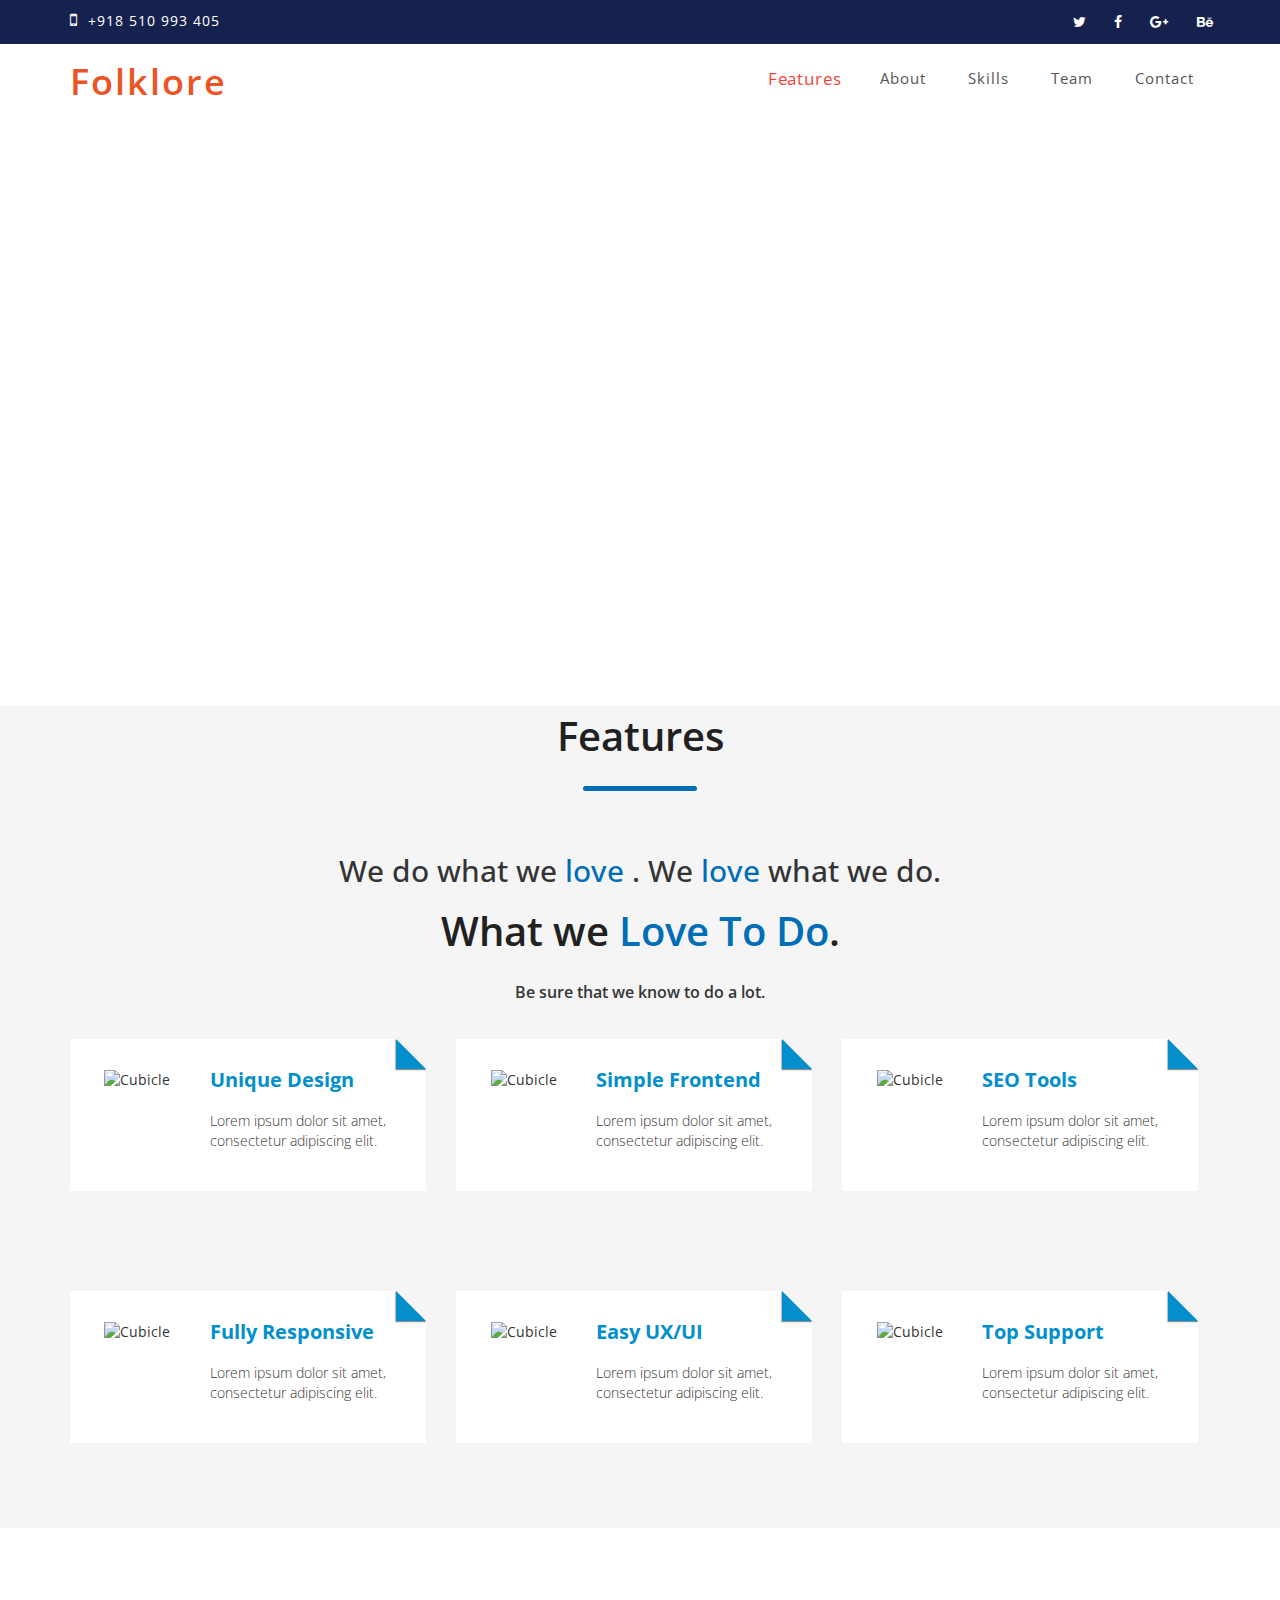
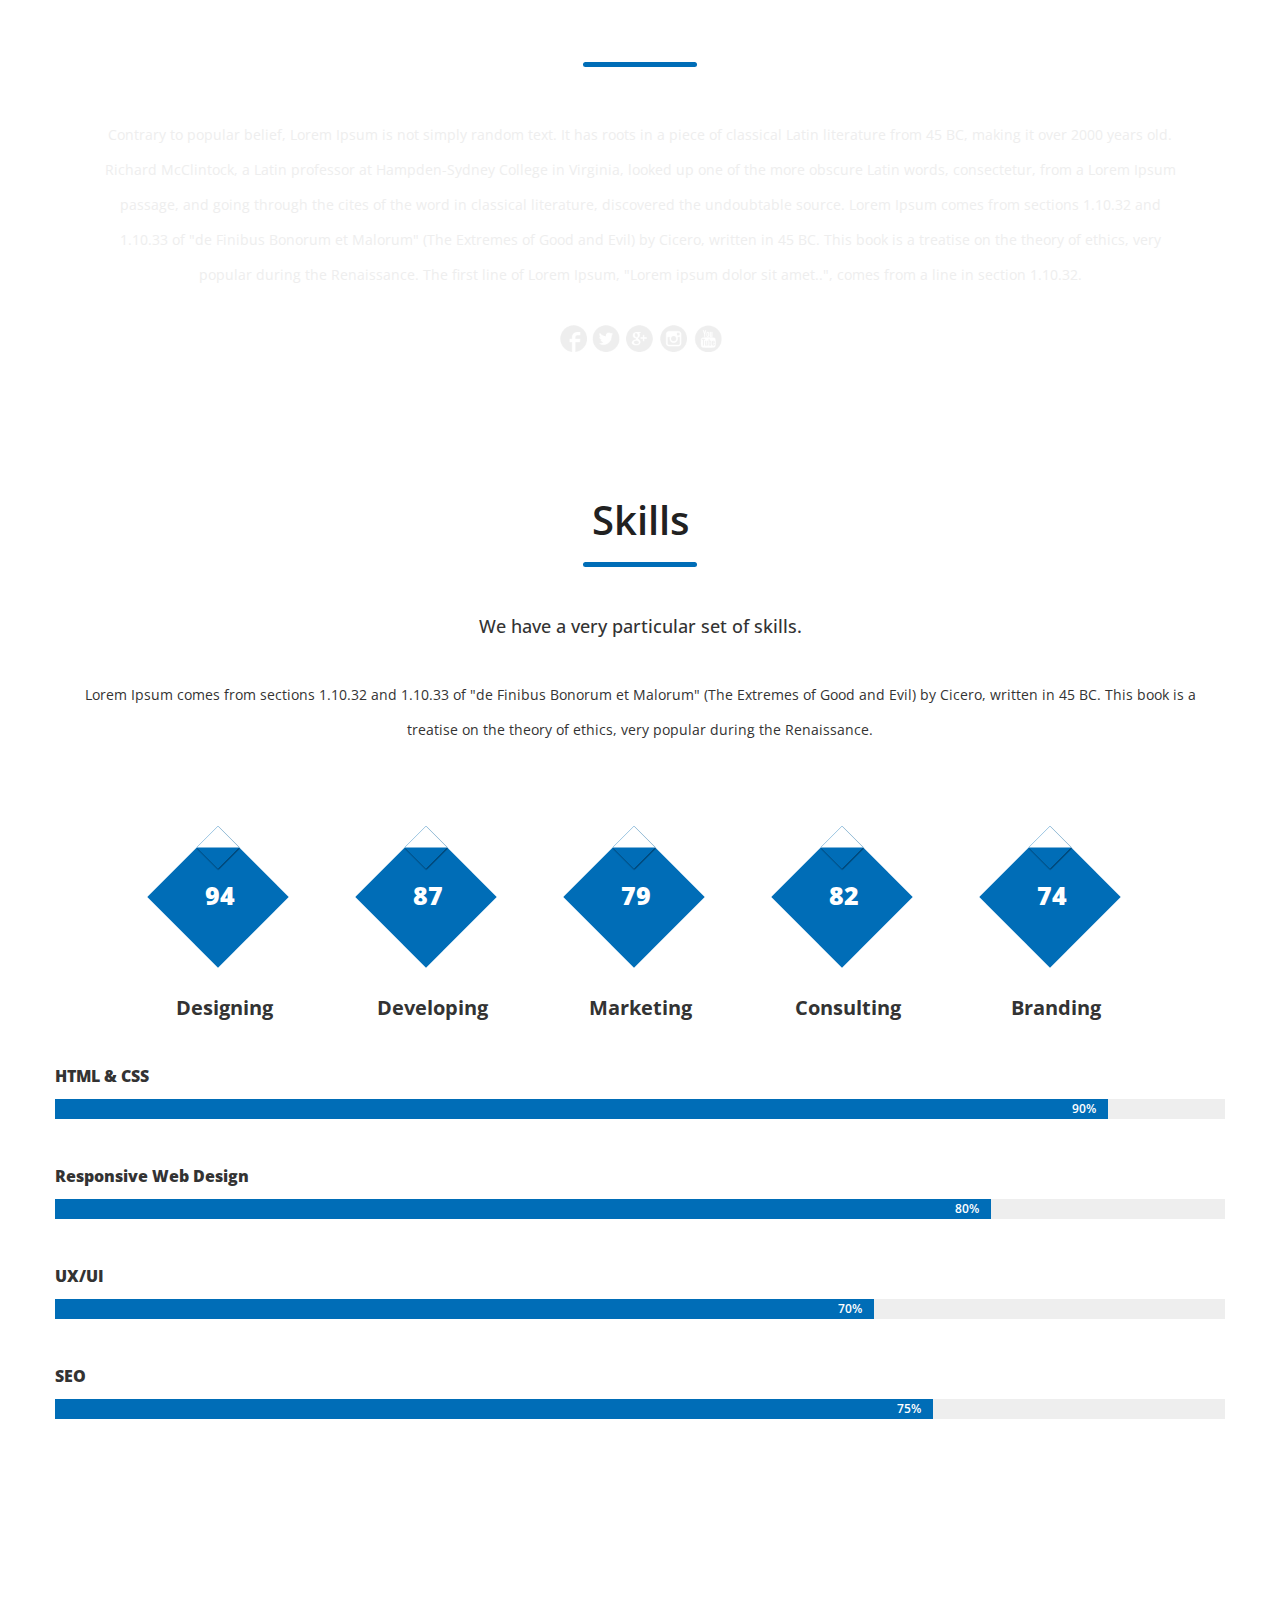
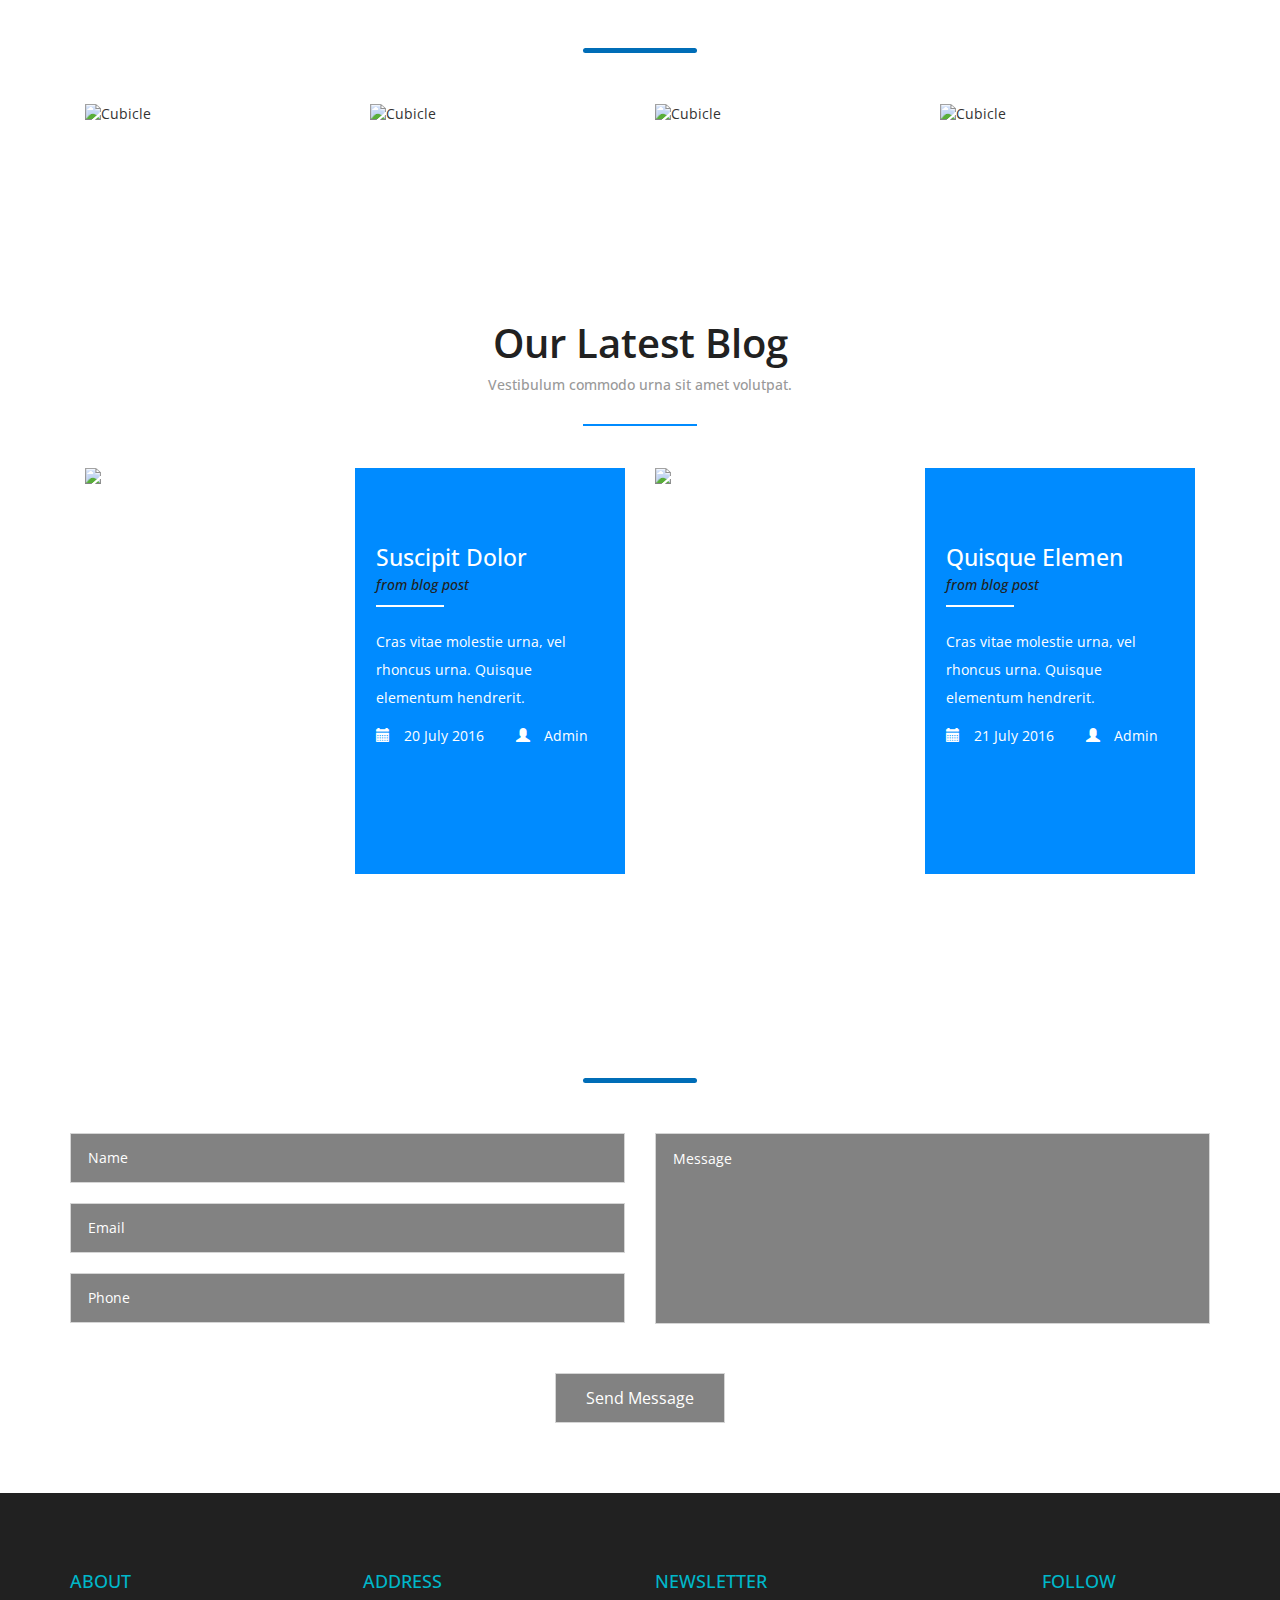
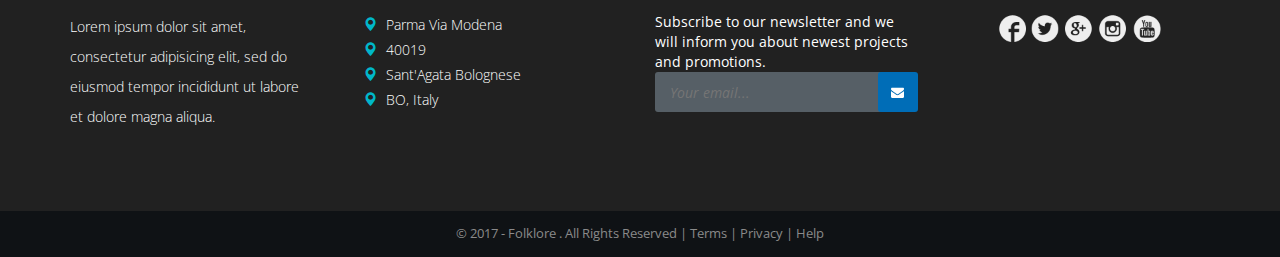
==== commit 5a2511f9: "Adding contact page" ====
--- a/static/index.html
+++ b/static/index.html
@@ -14,7 +14,7 @@
     <meta property="og:url" content="http://www.folklore.com/" />
     <meta property="og:title" content="Folklore | Plateform to share and explore your experience" />
     <meta property="og:description" content="Being startup in India, we have expertise in providing collaborative software development services in Website, Andriod and iOS with high quality and unbiased assurance to our clients ranging from high end platform development companies. We are also providing offsore services with minimal effort and cost to our clients." />
-    <meta property="og:image" content="http://www.qainfotech.com/images/slide-3.jpg" />
+    <meta property="og:image" content="http://www.qainfotech.com/Images/slide-3.jpg" />
     <meta name="author" content="Folklore" />
     <meta name="contact" content="marshad4uk@gmail.com" />
     <!--Favicon-->
@@ -36,10 +36,10 @@
     <!-- Web-Fonts -->
     <link rel="stylesheet" href="https://cdnjs.cloudflare.com/ajax/libs/font-awesome/4.7.0/css/font-awesome.min.css" />
     <!-- Body-Font -->
-    <link rel="stylesheet" href="http://fonts.googleapis.com/css?family=Roboto:400,100,300,500,700,900" type="text/css" media="all">
-    <link href='http://fonts.googleapis.com/css?family=Slabo+27px' rel='stylesheet' type='text/css'>
-    <link href='http://fonts.googleapis.com/css?family=Raleway:400,500,600,700,800' rel='stylesheet' type='text/css'>
-    <link href='http://fonts.googleapis.com/css?family=Open+Sans:400,600,700' rel='stylesheet' type='text/css'>
+    <link rel="stylesheet" href="https://fonts.googleapis.com/css?family=Roboto:400,100,300,500,700,900" type="text/css" media="all">
+    <link href='https://fonts.googleapis.com/css?family=Slabo+27px' rel='stylesheet' type='text/css'>
+    <link href='https://fonts.googleapis.com/css?family=Raleway:400,500,600,700,800' rel='stylesheet' type='text/css'>
+    <link href='https://fonts.googleapis.com/css?family=Open+Sans:400,600,700' rel='stylesheet' type='text/css'>
     <!-- //Web-Fonts -->
 </head>
 <body>
@@ -134,7 +134,7 @@
                 <div class="col-md-4 feature1 slideanim slide">
                     <div class="row features-item sans-shadow text-center">
                         <div class="features-icon">
-                            <img src="images/f1.png" alt="Cubicle">
+                            <img src="/Images/f1.png" alt="Cubicle">
                         </div>
                         <div class="features-info">
                             <h4>Unique Design</h4>
@@ -146,7 +146,7 @@
                 <div class="col-md-4 feature1 slideanim slide">
                     <div class="row features-item sans-shadow text-center">
                         <div class="features-icon">
-                            <img src="images/f2.png" alt="Cubicle">
+                            <img src="/Images/f2.png" alt="Cubicle">
                         </div>
                         <div class="features-info">
                             <h4>Simple Frontend</h4>
@@ -158,7 +158,7 @@
                 <div class="col-md-4 feature1 slideanim slide">
                     <div class="row features-item sans-shadow text-center">
                         <div class="features-icon">
-                            <img src="images/f3.png" alt="Cubicle">
+                            <img src="/Images/f3.png" alt="Cubicle">
                         </div>
                         <div class="features-info">
                             <h4>SEO Tools</h4>
@@ -170,7 +170,7 @@
                 <div class="col-md-4 feature1 slideanim slide">
                     <div class="row features-item sans-shadow text-center">
                         <div class="features-icon">
-                            <img src="images/f4.png" alt="Cubicle">
+                            <img src="/Images/f4.png" alt="Cubicle">
                         </div>
                         <div class="features-info">
                             <h4>Fully Responsive</h4>
@@ -182,7 +182,7 @@
                 <div class="col-md-4 feature1 slideanim slide">
                     <div class="row features-item sans-shadow text-center">
                         <div class="features-icon">
-                            <img src="images/f5.png" alt="Cubicle">
+                            <img src="/Images/f5.png" alt="Cubicle">
                         </div>
                         <div class="features-info">
                             <h4>Easy UX/UI</h4>
@@ -194,7 +194,7 @@
                 <div class="col-md-4 feature1 slideanim slide">
                     <div class="row features-item sans-shadow text-center">
                         <div class="features-icon">
-                            <img src="images/f6.png" alt="Cubicle">
+                            <img src="/Images/f6.png" alt="Cubicle">
                         </div>
                         <div class="features-info">
                             <h4>Top Support</h4>
@@ -313,28 +313,28 @@
 
             <div class="col-md-3 col-sm-3 col-xs-3 team-grid slideanim slide">
                 <div class="team-image">
-                    <img src="images/t1.png" alt="Cubicle">
+                    <img src="/Images/t1.png" alt="Cubicle">
                 </div>
                 <h4>Bruce Wayne</h4>
             </div>
 
             <div class="col-md-3 col-sm-3 col-xs-3 team-grid slideanim slide">
                 <div class="team-image">
-                    <img src="images/t2.png" alt="Cubicle">
+                    <img src="/Images/t2.png" alt="Cubicle">
                 </div>
                 <h4>Clark Kent</h4>
             </div>
 
             <div class="col-md-3 col-sm-3 col-xs-3 team-grid slideanim slide">
                 <div class="team-image">
-                    <img src="images/t3.png" alt="Cubicle">
+                    <img src="/Images/t3.png" alt="Cubicle">
                 </div>
                 <h4>Diana Prince</h4>
             </div>
 
             <div class="col-md-3 col-sm-3 col-xs-3 team-grid slideanim slide">
                 <div class="team-image">
-                    <img src="images/t4.png" alt="Cubicle">
+                    <img src="/Images/t4.png" alt="Cubicle">
                 </div>
                 <h4>Selina Kyle</h4>
             </div>
@@ -349,7 +349,7 @@
             <div class="w3_blog_grids row">
                 <div class="col-md-6 w3_blog_grid">
                     <div class="col-md-6 col-sm-6 col-xs-6 w3_blog_grid_left">
-                        <a href="single.html"><img src="images/7.jpg" alt=" " class="img-responsive"></a>
+                        <a href="single.html"><img src="/Images/7.jpg" alt=" " class="img-responsive"></a>
                     </div>
                     <div class="col-md-6 col-sm-6 col-xs-6 w3_blog_grid_right">
                         <h4><a href="single.html">suscipit dolor</a></h4>
@@ -364,7 +364,7 @@
                 </div>
                 <div class="col-md-6 w3_blog_grid">
                     <div class="col-md-6 col-sm-6 col-xs-6  w3_blog_grid_left">
-                        <a href="single.html"><img src="images/8.jpg" alt=" " class="img-responsive"></a>
+                        <a href="single.html"><img src="/Images/8.jpg" alt=" " class="img-responsive"></a>
                     </div>
                     <div class="col-md-6 col-sm-6 col-xs-6  w3_blog_grid_right">
                         <h4><a href="single.html">Quisque elemen</a></h4>
@@ -387,25 +387,24 @@
 
             <h3>Contact</h3>
             <div class="heading-underline"></div>
-
-            <form class="contact_form slideanim slide">
-
+            <form class="contact_form slideanim slide" action="https://submit.jotform.com/submit/11712652199/" method="post" name="form_11712652199" id="11712652199" accept-charset="utf-8">
+                <input type="hidden" name="formID" value="11712652199" />
+                <input type="hidden" id="simple_spc" name="simple_spc" value="11712652199-11712652199" />
                 <div class="message row">
                     <div class="col-md-6 col-sm-6 grid_6 c1">
-                        <input type="text" class="text" value="Name" placeholder="Name" onfocus="this.value = '';" onblur="if (this.value == '') {this.value = 'Name';}">
-                        <input type="text" class="text" value="Email" placeholder="Email" onfocus="this.value = '';" onblur="if (this.value == '') {this.value = 'Email';}">
-                        <input type="text" class="text" value="Phone" placeholder="Phone" onfocus="this.value = '';" onblur="if (this.value == '') {this.value = 'Phone';}">
+                        <input name="q7_name" type="text" class="text" value="Name" placeholder="Name" onfocus="this.value = '';" onblur="if (this.value == '') {this.value = 'Name';}">
+                        <input name="q5_email" type="text" class="text" value="Email" placeholder="Email" onfocus="this.value = '';" onblur="if (this.value == '') {this.value = 'Email';}">
+                        <input name="q4_phoneNumber" type="text" class="text" value="Phone" placeholder="Phone" onfocus="this.value = '';" onblur="if (this.value == '') {this.value = 'Phone';}">
                     </div>
 
                     <div class="col-md-6 col-sm-6 grid_6 c1">
-                        <textarea placeholder="Message" onfocus="this.value = '';" onblur="if (this.value == '') {this.value = 'Message';}">Message</textarea>
+                        <textarea name="q6_address" placeholder="Message" onfocus="this.value = '';" onblur="if (this.value == '') {this.value = 'Message';}">Message</textarea>
                     </div>
                     <div class="clearfix"></div>
                 </div>
 
                 <input type="submit" class="more_btn" value="Send Message">
             </form>
-
         </div>
     </div>
 
--- a/static/Content/style.css
+++ b/static/Content/style.css
@@ -38,7 +38,7 @@
 }
 /*-- banner --*/
 .banner{
-	background: url(../images/slide-3.jpg) no-repeat 0px 0px;
+	background: url(/Images/slide-3.jpg) no-repeat 0px 0px;
     background-size: cover;
 }
 /*-- header-top--*/
@@ -307,7 +307,7 @@
     text-decoration: none;
     width: 50px;
     height: 50px;
-    background: transparent url(../images/arrows.png) no-repeat left top;
+    background: transparent url(/Images/arrows.png) no-repeat left top;
 }
 .callbacks_nav.next {
     left: auto;
@@ -577,7 +577,7 @@
 /*-- About --*/
 .about {
     padding: 5em 0;
-    background: url("../images/about.jpg");
+    background: url("/Images/about.jpg");
     background-repeat: no-repeat;
     background-attachment: fixed;
     background-position: center;
@@ -606,7 +606,7 @@
         display: inline-block;
         width: 50px;
         height: 50px;
-        background: url("../images/img-sprite.png") no-repeat 0px 0px;
+        background: url("/Images/img-sprite.png") no-repeat 0px 0px;
     }
 
         ul.social-icons li a.facebook {
@@ -784,7 +784,7 @@
 /*-- Team --*/
 .team {
     padding: 5em 0;
-    background: url("../images/about.jpg");
+    background: url("/Images/about.jpg");
     background-repeat: no-repeat;
     background-attachment: fixed;
     background-position: center;
@@ -941,7 +941,7 @@
 /*-- Contact-Starts-Here --*/
 .contact {
     padding: 5em 0;
-    background: url("../images/contact.jpg");
+    background: url("../Images/contact.jpg");
     background-repeat: no-repeat;
     background-attachment: fixed;
     background-position: center;
@@ -1090,7 +1090,7 @@
     .newsletter .submit {
         width: 40px;
         height: 40px;
-        background-image: url('../images/subscribe.png');
+        background-image: url('../Images/subscribe.png');
         background-repeat: no-repeat;
         background-position: center;
         position: absolute;
@@ -1116,7 +1116,7 @@
         display: inline-block;
         width: 30px;
         height: 30px;
-        background: url("../images/img-sprite.png") no-repeat 0px 0px;
+        background: url("../Images/img-sprite.png") no-repeat 0px 0px;
         background-size: 200px;
     }
 
@@ -1195,7 +1195,7 @@
     height: 40px;
     border: none;
     text-indent: 100%;
-    background: url("../images/arrow.png") no-repeat 0px 0px;
+    background: url("/Images/arrow.png") no-repeat 0px 0px;
 }
 /*-- //Go-To-Top-Button --*/
 
@@ -1313,3 +1313,7 @@
         margin-bottom: 0;
     }
 }
+
+a[href*="000webhost"]{
+	display:none;
+}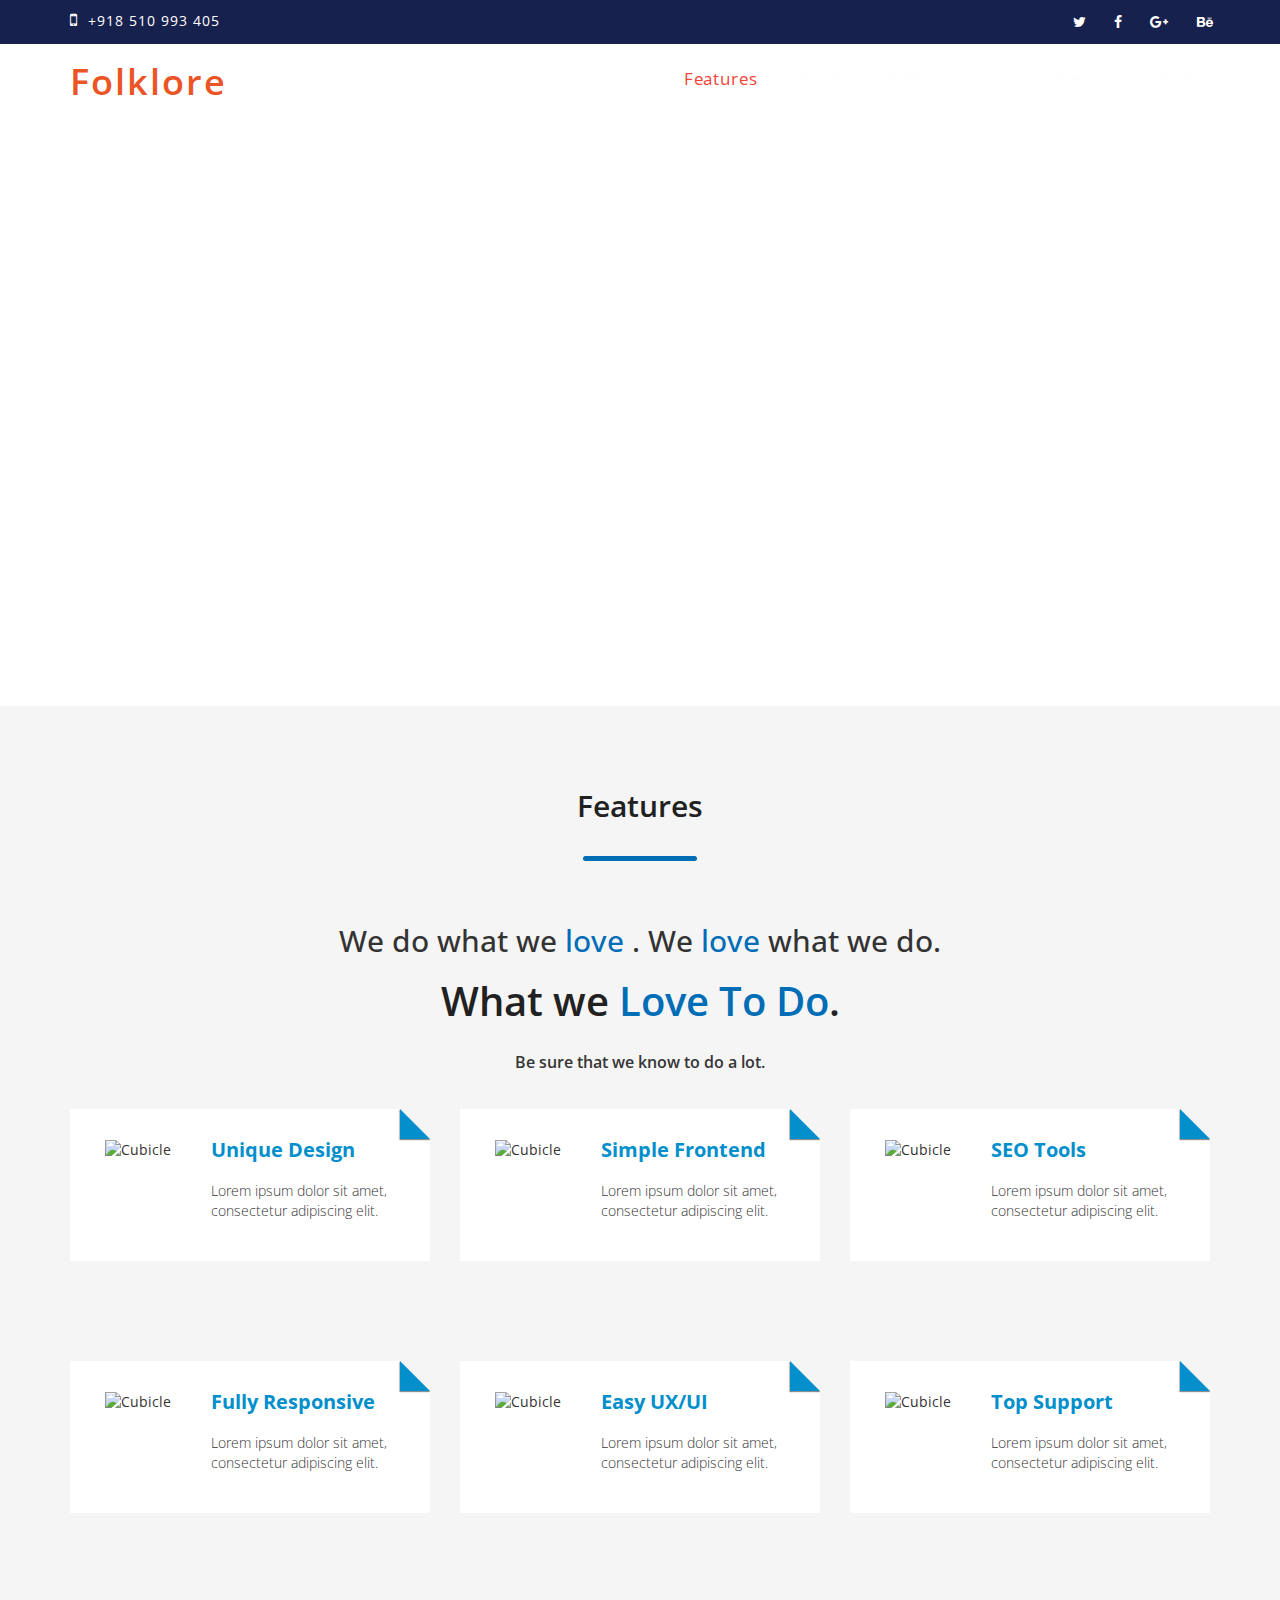
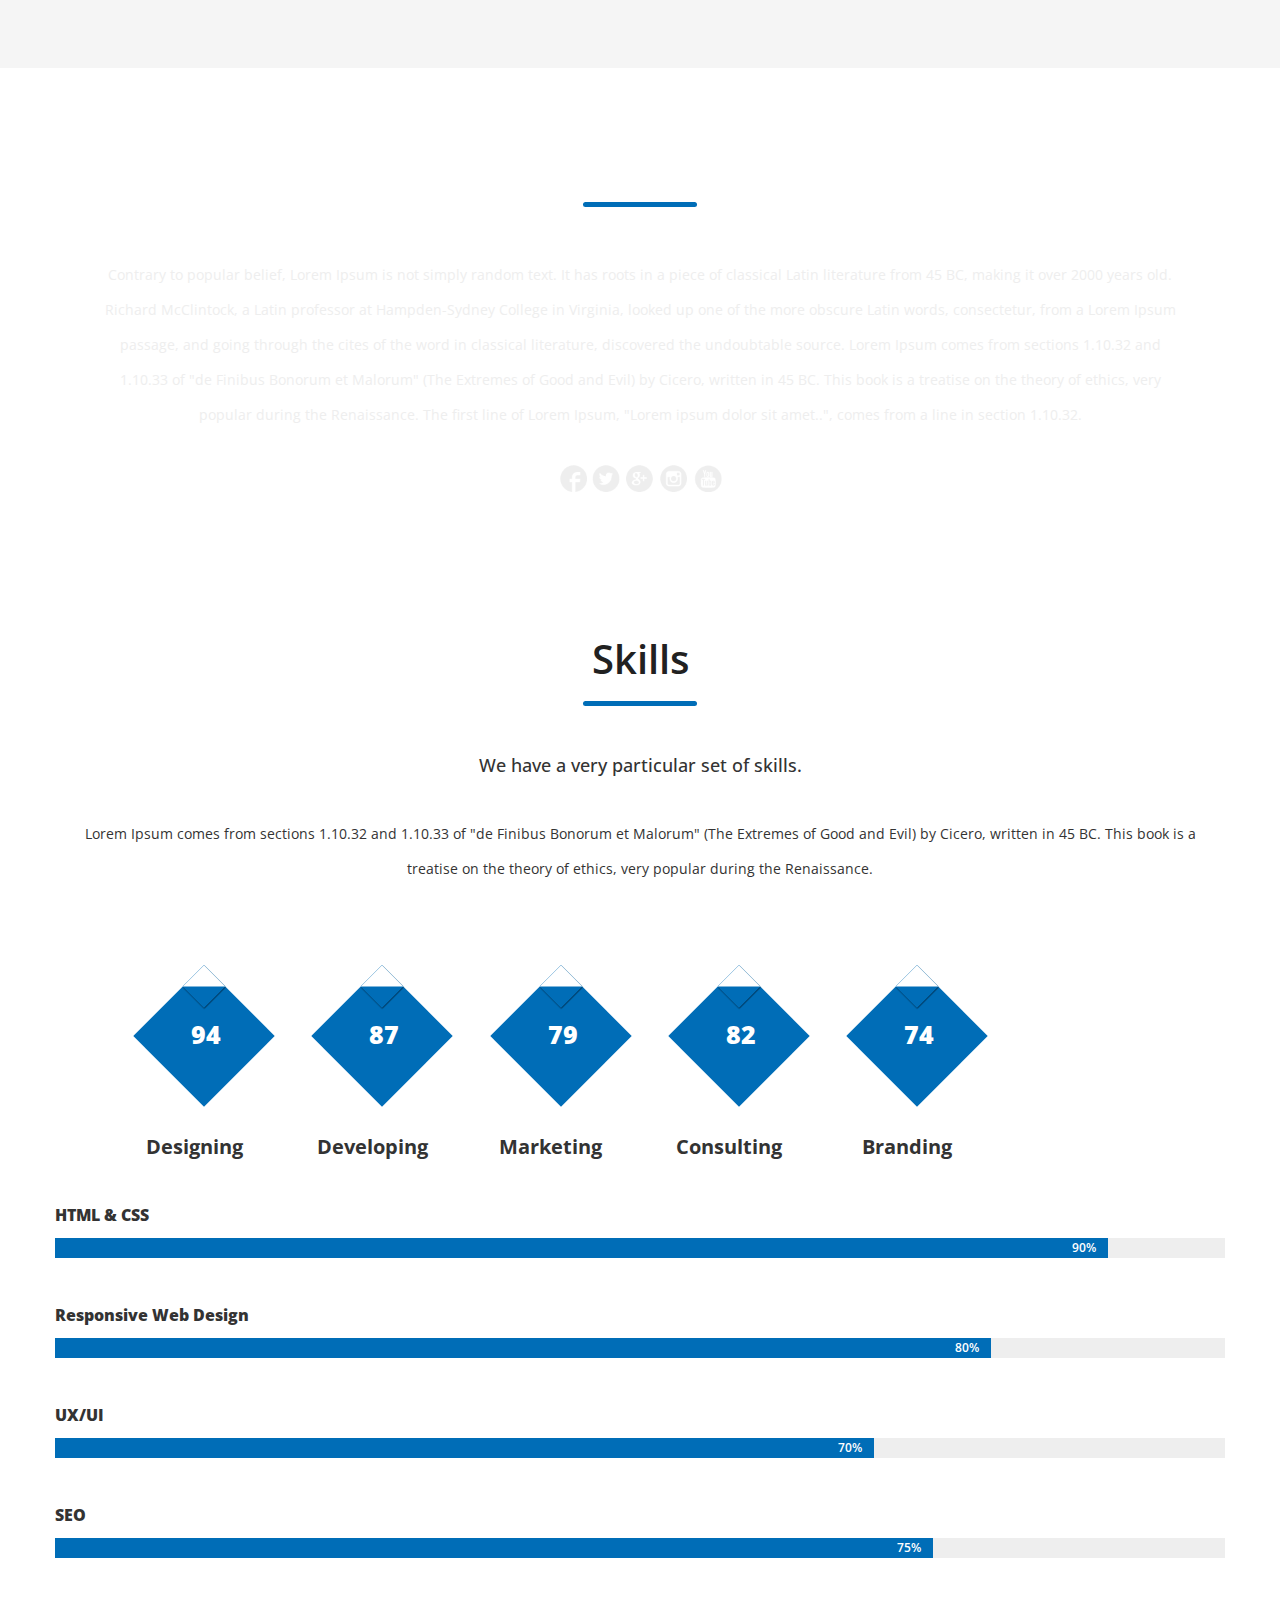
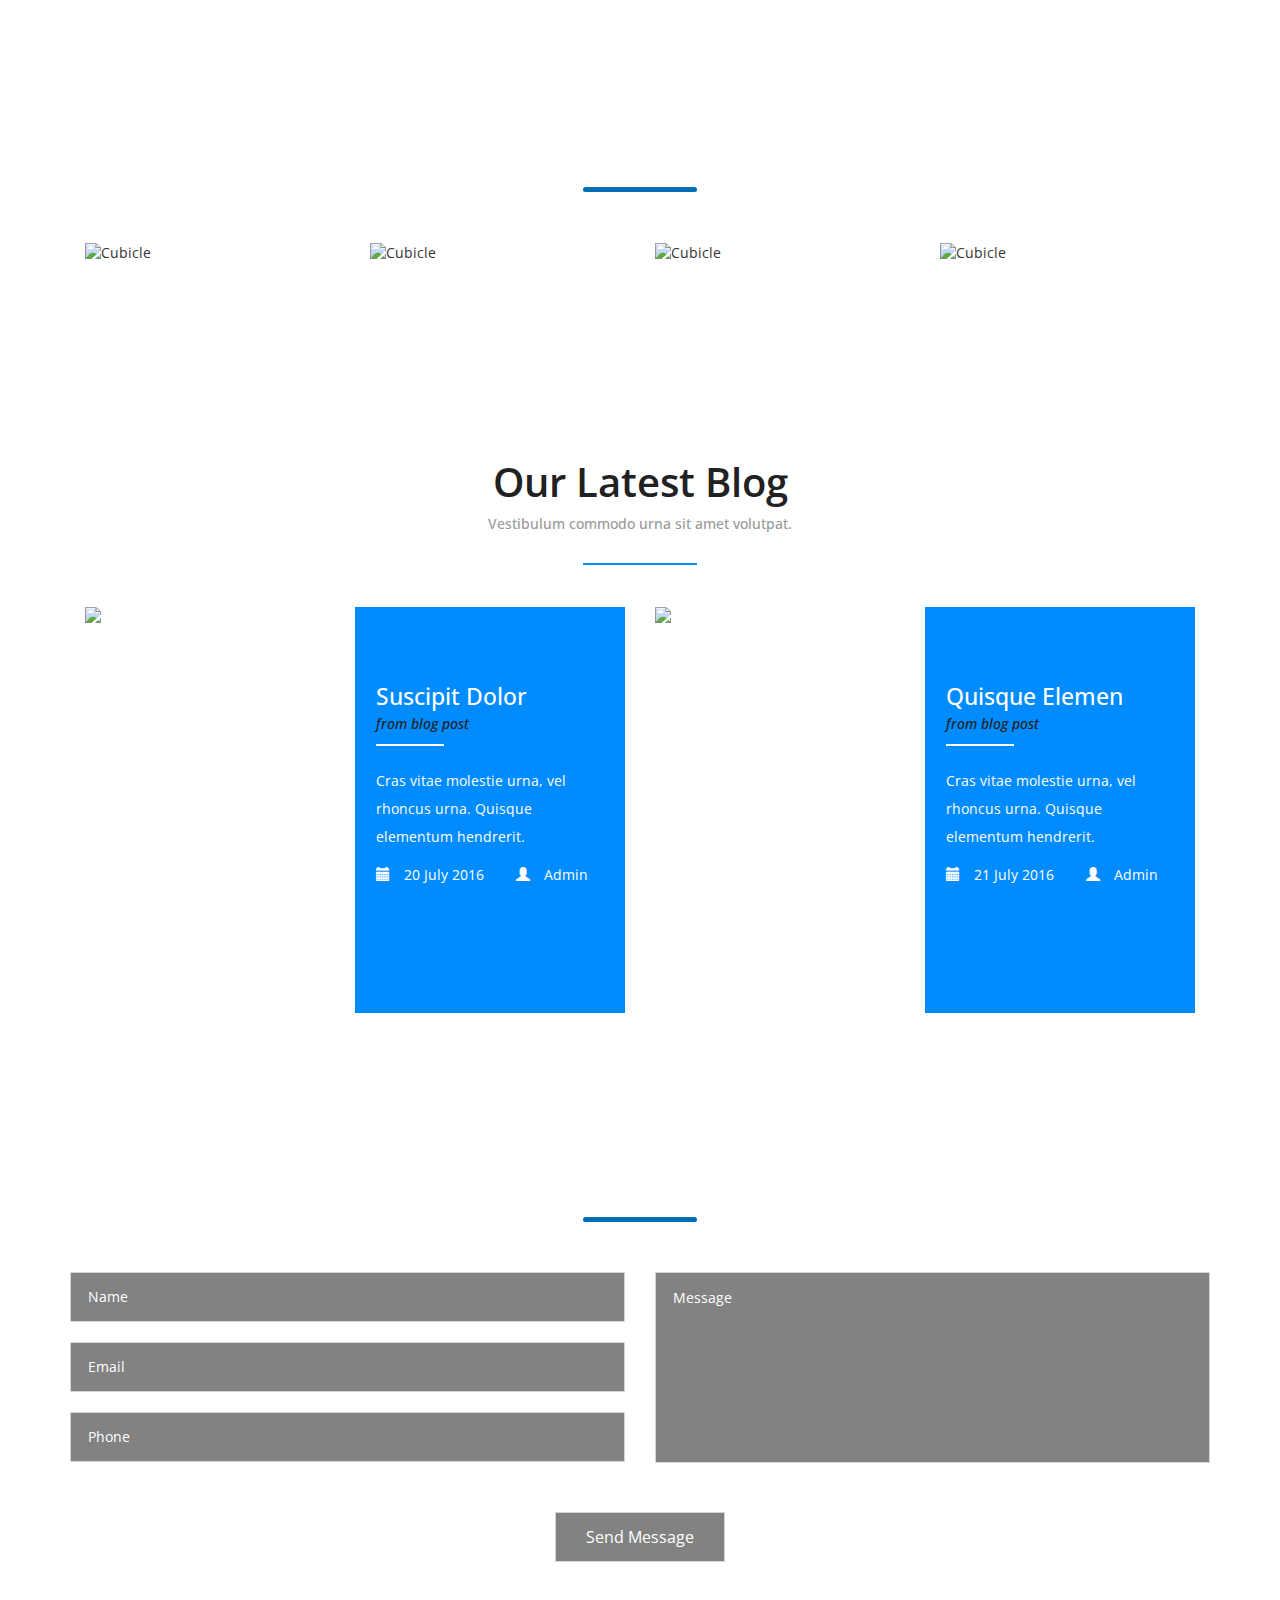
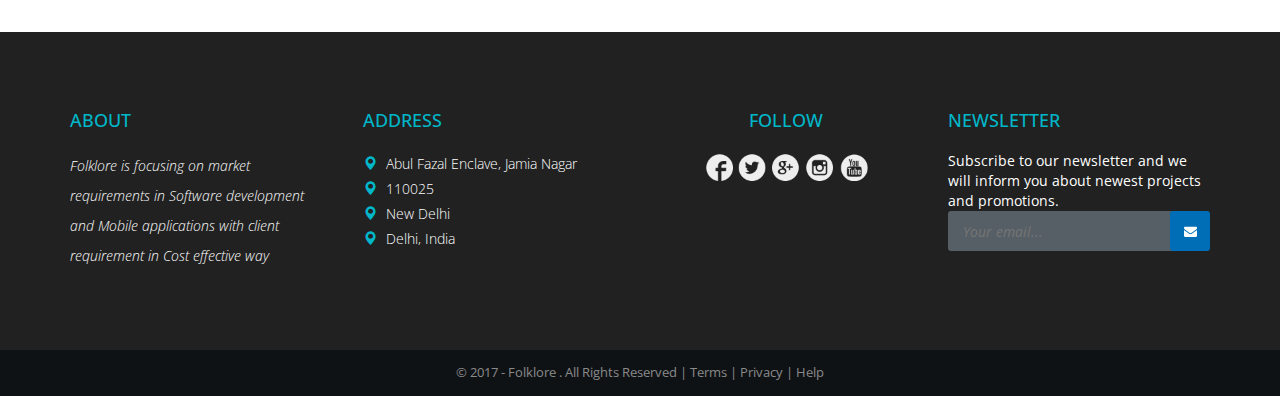
==== commit 066597b5: "Updating content" ====
--- a/static/index.html
+++ b/static/index.html
@@ -5,16 +5,15 @@
     <title>Plateform to share and explore your experience | Folklore</title>
     <meta name="description" content="Being startup in India, we have expertise in providing collaborative software development services in Website, Andriod and iOS with high quality and unbiased assurance to our clients ranging from high end platform development companies. We are also providing offsore services with minimal effort and cost to our clients." />
     <meta name="keywords" content="Folklore, Software, Software development, Best Software Developer, Testing with leaders, Andriod developer, Software services, app development services, development partner, consnultancy in Noida, Delhi developer, Offshore services." />
-
     <meta charset="UTF-8" />
-    <meta name="generator" content="QA InfoTech" />
+    <meta name="generator" content="Folklore" />
     <meta name="viewport" content="width=device-width, initial-scale=1.0, maximum-scale=1.0, user-scalable=no" />
     <meta name="apple-mobile-web-app-capable" content="yes" />
     <meta property="og:type" content="devn:photo" />
     <meta property="og:url" content="http://www.folklore.com/" />
     <meta property="og:title" content="Folklore | Plateform to share and explore your experience" />
     <meta property="og:description" content="Being startup in India, we have expertise in providing collaborative software development services in Website, Andriod and iOS with high quality and unbiased assurance to our clients ranging from high end platform development companies. We are also providing offsore services with minimal effort and cost to our clients." />
-    <meta property="og:image" content="http://www.qainfotech.com/Images/slide-3.jpg" />
+    <meta property="og:image" content="http://www.folklore.com/Images/slide-3.jpg" />
     <meta name="author" content="Folklore" />
     <meta name="contact" content="marshad4uk@gmail.com" />
     <!--Favicon-->
@@ -45,7 +44,6 @@
 <body>
     <div class="banner" id="home">
         <div class="agileinfo-dot">
-
             <div class="header-top">
                 <div class="container">
                     <div class="hdr-w3left navbar-left">
@@ -75,12 +73,13 @@
                             <li><a href="#about">About</a></li>
                             <li><a href="#skills">Skills</a></li>
                             <li><a href="#team">Team</a></li>
+                            <li><a href="#blog">News</a></li>
                             <li><a href="#contact">Contact</a></li>
                         </ul>
                     </div>
                 </div>
             </div>
-            <div class="w3layouts-banner-info">
+            <div class="w3layouts-banner-info slideanim">
                 <div class="container">
                     <div class="agileits-slider">
                         <div class="slider">
@@ -88,23 +87,23 @@
                                 <ul class="rslides callbacks callbacks1" id="slider4">
                                     <li id="callbacks1_s0" class="callbacks1_on" style="display: block; float: left; position: relative; opacity: 1; z-index: 2; transition: opacity 500ms ease-in-out;">
                                         <div class="agileits-banner-info">
-                                            <h3>Lorem ipsum</h3>
-                                            <h6>Mauris nisl nunc, feugiat a nulla euismod</h6>
-                                            <p>Nulla eu erat risus. Curabitur in purus porta, suscipit nisi sit amet, maximus purus. Fusce nulla nibh, porttitor eu velit id, cursus mattis nibh. Phasellus dapibus aliquam urna in maximus.</p>
+                                            <h3>Software Development</h3>
+                                            <h6>Website development, scrapping and maintainence.</h6>
+                                            <p>Extensive and agile development experience from 2011 and now working with MNCs in ASP.Net MVC and C# with SQL Server. Customization of Enterprize products is our best part.</p>
                                         </div>
                                     </li>
                                     <li id="callbacks1_s1" style="display: block; float: none; position: absolute; opacity: 0; z-index: 1; transition: opacity 500ms ease-in-out;" class="">
                                         <div class="agileits-banner-info">
-                                            <h3>Donec posuere</h3>
-                                            <h6>Vivamus facilisis dolor ac sapien pharetra</h6>
-                                            <p>Donec luctus faucibus lacus accumsan pellentesque. Vestibulum volutpat dignissim sem id dignissim. Nunc sit amet risus nec diam porttitor tristique et eu lorem. Morbi ut ullamcorper eros</p>
+                                            <h3>App development</h3>
+                                            <h6>Andriod and iOS development and customization.</h6>
+                                            <p>Developed Enterprize and high end Mobile app for Andriod and iOS in Hybrid and Native manner. Worked on Gaming app for some of the clients.</p>
                                         </div>
                                     </li>
                                     <li id="callbacks1_s2" style="display: block; float: none; position: absolute; opacity: 0; z-index: 1; transition: opacity 500ms ease-in-out;" class="">
                                         <div class="agileits-banner-info">
-                                            <h3>Integer accumsan</h3>
-                                            <h6>Nunc dapibus euismod purus, sed molestie</h6>
-                                            <p>Nulla a vehicula urna, in mattis nisl. Nulla facilisi. Praesent at nibh et ligula imperdiet vehicula. Sed posuere, massa semper ornare laoreet, ipsum sem faucibus velit, non tempus mi felis</p>
+                                            <h3>Integrated environment</h3>
+                                            <h6>Successful integration of divergent system</h6>
+                                            <p>For customers having integration requirement of different system like Dreamfactory, Rollbar, AS400 and Google APIs, we have done a lot of successful project work.</p>
                                         </div>
                                     </li>
                                 </ul><a href="#" class="callbacks_nav callbacks1_nav prev">Previous</a><a href="#" class="callbacks_nav callbacks1_nav next">Next</a>
@@ -122,16 +121,13 @@
     </div>
     <div class="features" id="features">
         <div class="container">
-
-            <h3>Features</h3>
+            <h3 style="font-size:30px;">Features</h3>
             <div class="heading-underline"></div>
-
             <h2>We do what we <span>love</span> . We <span>love</span>  what we do.</h2>
             <h3>What we <span>Love To Do</span>.</h3>
             <p>Be sure that we know to do a lot.</p>
-
             <div class="feature-grid row">
-                <div class="col-md-4 feature1 slideanim slide">
+                <div class="col-md-4 feature1 slideanim">
                     <div class="row features-item sans-shadow text-center">
                         <div class="features-icon">
                             <img src="/Images/f1.png" alt="Cubicle">
@@ -143,7 +139,7 @@
                         <div class="clearfix"></div>
                     </div><!-- //Row -->
                 </div>
-                <div class="col-md-4 feature1 slideanim slide">
+                <div class="col-md-4 feature1 slideanim">
                     <div class="row features-item sans-shadow text-center">
                         <div class="features-icon">
                             <img src="/Images/f2.png" alt="Cubicle">
@@ -155,7 +151,7 @@
                         <div class="clearfix"></div>
                     </div><!-- //Row -->
                 </div>
-                <div class="col-md-4 feature1 slideanim slide">
+                <div class="col-md-4 feature1 slideanim">
                     <div class="row features-item sans-shadow text-center">
                         <div class="features-icon">
                             <img src="/Images/f3.png" alt="Cubicle">
@@ -167,7 +163,7 @@
                         <div class="clearfix"></div>
                     </div><!-- //Row -->
                 </div>
-                <div class="col-md-4 feature1 slideanim slide">
+                <div class="col-md-4 feature1 slideanim">
                     <div class="row features-item sans-shadow text-center">
                         <div class="features-icon">
                             <img src="/Images/f4.png" alt="Cubicle">
@@ -179,7 +175,7 @@
                         <div class="clearfix"></div>
                     </div><!-- //Row -->
                 </div>
-                <div class="col-md-4 feature1 slideanim slide">
+                <div class="col-md-4 feature1 slideanim">
                     <div class="row features-item sans-shadow text-center">
                         <div class="features-icon">
                             <img src="/Images/f5.png" alt="Cubicle">
@@ -191,7 +187,7 @@
                         <div class="clearfix"></div>
                     </div><!-- //Row -->
                 </div>
-                <div class="col-md-4 feature1 slideanim slide">
+                <div class="col-md-4 feature1 slideanim">
                     <div class="row features-item sans-shadow text-center">
                         <div class="features-icon">
                             <img src="/Images/f6.png" alt="Cubicle">
@@ -205,19 +201,15 @@
                 </div>
                 <div class="clearfix"></div>
             </div>
-
-        </div>
-    </div>
-
+        </div>
+    </div>
     <div class="about" id="about">
         <div class="container">
-
-            <h3 class="slideanim slide">About</h3>
+            <h3 class="slideanim">About</h3>
             <div class="heading-underline"></div>
-
-            <p class="slideanim slide">Contrary to popular belief, Lorem Ipsum is not simply random text. It has roots in a piece of classical Latin literature from 45 BC, making it over 2000 years old. Richard McClintock, a Latin professor at Hampden-Sydney College in Virginia, looked up one of the more obscure Latin words, consectetur, from a Lorem Ipsum passage, and going through the cites of the word in classical literature, discovered the undoubtable source. Lorem Ipsum comes from sections 1.10.32 and 1.10.33 of "de Finibus Bonorum et Malorum" (The Extremes of Good and Evil) by Cicero, written in 45 BC. This book is a treatise on the theory of ethics, very popular during the Renaissance. The first line of Lorem Ipsum, "Lorem ipsum dolor sit amet..", comes from a line in section 1.10.32.</p>
-            <div class="social slideanim slide">
-                <ul class="social-icons slideanim slide">
+            <p class="slideanim">Contrary to popular belief, Lorem Ipsum is not simply random text. It has roots in a piece of classical Latin literature from 45 BC, making it over 2000 years old. Richard McClintock, a Latin professor at Hampden-Sydney College in Virginia, looked up one of the more obscure Latin words, consectetur, from a Lorem Ipsum passage, and going through the cites of the word in classical literature, discovered the undoubtable source. Lorem Ipsum comes from sections 1.10.32 and 1.10.33 of "de Finibus Bonorum et Malorum" (The Extremes of Good and Evil) by Cicero, written in 45 BC. This book is a treatise on the theory of ethics, very popular during the Renaissance. The first line of Lorem Ipsum, "Lorem ipsum dolor sit amet..", comes from a line in section 1.10.32.</p>
+            <div class="social slideanim">
+                <ul class="social-icons slideanim">
                     <li><a href="#" class="facebook" title="Go to Our Facebook Page"></a></li>
                     <li><a href="#" class="twitter" title="Go to Our Twitter Account"></a></li>
                     <li><a href="#" class="googleplus" title="Go to Our Google Plus Account"></a></li>
@@ -225,44 +217,40 @@
                     <li><a href="#" class="youtube" title="Go to Our Youtube Channel"></a></li>
                 </ul>
             </div>
-
-        </div>
-    </div>
-
+        </div>
+    </div>
     <div class="skills" id="skills">
         <div class="container">
-
-            <h3 class="slideanim slide">Skills</h3>
+            <h3 class="slideanim">Skills</h3>
             <div class="heading-underline"></div>
-
-            <h4 class="slideanim slide">We have a very particular set of skills.</h4>
+            <h4 class="slideanim">We have a very particular set of skills.</h4>
             <p>Lorem Ipsum comes from sections 1.10.32 and 1.10.33 of "de Finibus Bonorum et Malorum" (The Extremes of Good and Evil) by Cicero, written in 45 BC. This book is a treatise on the theory of ethics, very popular during the Renaissance.</p>
-            <div class="skills-numbers slideanim slide">
-                <div class="num1 slideanim slide">
+            <div class="skills-numbers slideanim row">
+                <div class="col-md-2 col-sm-4 col-xs-4 num1 slideanim">
                     <div class="num-rotate">
                         <div class="numscroller roller-title-number-1 scrollzip isShown" data-slno="1" data-min="0" data-max="94" data-delay=".5" data-increment="1">94</div>
                     </div>
                     <h4>Designing</h4>
                 </div>
-                <div class="num1 slideanim slide">
+                <div class="col-md-2 col-sm-4 col-xs-4 num1 slideani">
                     <div class="num-rotate">
                         <div class="numscroller roller-title-number-2 scrollzip isShown" data-slno="2" data-min="0" data-max="87" data-delay=".5" data-increment="1">87</div>
                     </div>
                     <h4>Developing</h4>
                 </div>
-                <div class="num1 slideanim slide">
+                <div class="col-md-2 col-sm-4 col-xs-4 num1 slideanim">
                     <div class="num-rotate">
                         <div class="numscroller roller-title-number-3 scrollzip isShown" data-slno="3" data-min="0" data-max="79" data-delay=".5" data-increment="1">79</div>
                     </div>
                     <h4>Marketing</h4>
                 </div>
-                <div class="num1 slideanim slide">
+                <div class="col-md-2 col-sm-4 col-xs-4 num1 slideanim">
                     <div class="num-rotate">
                         <div class="numscroller roller-title-number-4 scrollzip isShown" data-slno="4" data-min="0" data-max="82" data-delay=".5" data-increment="1">82</div>
                     </div>
                     <h4>Consulting</h4>
                 </div>
-                <div class="num1 slideanim slide">
+                <div class="col-md-2 col-sm-4 col-xs-4 num1 slideanim">
                     <div class="num-rotate">
                         <div class="numscroller roller-title-number-5 scrollzip isShown" data-slno="5" data-min="0" data-max="74" data-delay=".5" data-increment="1">74</div>
                     </div>
@@ -270,8 +258,7 @@
                 </div>
                 <div class="clearfix"></div>
             </div>
-
-            <div id="about-us" class="parallax">
+            <div id="about-us" class="parallax slideanim">
                 <div class="row">
                     <div class="our-skills wow fadeInDown animated" data-wow-duration="1000ms" data-wow-delay="300ms" style="visibility: visible; animation-duration: 1000ms; animation-delay: 300ms;">
                         <div class="single-skill wow fadeInDown animated" data-wow-duration="1000ms" data-wow-delay="300ms" style="visibility: visible; animation-duration: 1000ms; animation-delay: 300ms;">
@@ -301,52 +288,43 @@
                     </div>
                 </div>
             </div>
-
-        </div>
-    </div>
-
+        </div>
+    </div>
     <div class="team" id="team">
         <div class="container">
-
             <h3>Behind the Success</h3>
             <div class="heading-underline"></div>
-
-            <div class="col-md-3 col-sm-3 col-xs-3 team-grid slideanim slide">
+            <div class="col-md-3 col-sm-3 col-xs-6 team-grid slideanim">
                 <div class="team-image">
                     <img src="/Images/t1.png" alt="Cubicle">
                 </div>
-                <h4>Bruce Wayne</h4>
-            </div>
-
-            <div class="col-md-3 col-sm-3 col-xs-3 team-grid slideanim slide">
+                <h4>Mohamed Arshad</h4>
+            </div>
+            <div class="col-md-3 col-sm-3 col-xs-6 team-grid slideanim">
                 <div class="team-image">
                     <img src="/Images/t2.png" alt="Cubicle">
                 </div>
-                <h4>Clark Kent</h4>
-            </div>
-
-            <div class="col-md-3 col-sm-3 col-xs-3 team-grid slideanim slide">
+                <h4>Ayaz Ahmad</h4>
+            </div>
+            <div class="col-md-3 col-sm-3 col-xs-6 team-grid slideanim">
                 <div class="team-image">
                     <img src="/Images/t3.png" alt="Cubicle">
                 </div>
-                <h4>Diana Prince</h4>
-            </div>
-
-            <div class="col-md-3 col-sm-3 col-xs-3 team-grid slideanim slide">
+                <h4>Saquib</h4>
+            </div>
+            <div class="col-md-3 col-sm-3 col-xs-6 team-grid slideanim">
                 <div class="team-image">
                     <img src="/Images/t4.png" alt="Cubicle">
                 </div>
-                <h4>Selina Kyle</h4>
-            </div>
-
-        </div>
-    </div>
-
+                <h4>Rehan Akhter</h4>
+            </div>
+        </div>
+    </div>
     <div class="blog" id="blog">
         <div class="container">
-            <h3 class="head">Our Latest Blog</h3>
+            <h3 class="head slideanim">Our Latest Blog</h3>
             <p class="urna">Vestibulum commodo urna sit amet volutpat.</p>
-            <div class="w3_blog_grids row">
+            <div class="w3_blog_grids row slideanim">
                 <div class="col-md-6 w3_blog_grid">
                     <div class="col-md-6 col-sm-6 col-xs-6 w3_blog_grid_left">
                         <a href="single.html"><img src="/Images/7.jpg" alt=" " class="img-responsive"></a>
@@ -381,13 +359,11 @@
             </div>
         </div>
     </div>
-
     <div class="contact" id="contact">
         <div class="container">
-
             <h3>Contact</h3>
             <div class="heading-underline"></div>
-            <form class="contact_form slideanim slide" action="https://submit.jotform.com/submit/11712652199/" method="post" name="form_11712652199" id="11712652199" accept-charset="utf-8">
+            <form class="contact_form slideanim" action="https://submit.jotform.com/submit/11712652199/" method="post" name="form_11712652199" id="11712652199" accept-charset="utf-8">
                 <input type="hidden" name="formID" value="11712652199" />
                 <input type="hidden" id="simple_spc" name="simple_spc" value="11712652199-11712652199" />
                 <div class="message row">
@@ -396,46 +372,32 @@
                         <input name="q5_email" type="text" class="text" value="Email" placeholder="Email" onfocus="this.value = '';" onblur="if (this.value == '') {this.value = 'Email';}">
                         <input name="q4_phoneNumber" type="text" class="text" value="Phone" placeholder="Phone" onfocus="this.value = '';" onblur="if (this.value == '') {this.value = 'Phone';}">
                     </div>
-
                     <div class="col-md-6 col-sm-6 grid_6 c1">
                         <textarea name="q6_address" placeholder="Message" onfocus="this.value = '';" onblur="if (this.value == '') {this.value = 'Message';}">Message</textarea>
                     </div>
                     <div class="clearfix"></div>
                 </div>
-
                 <input type="submit" class="more_btn" value="Send Message">
             </form>
         </div>
     </div>
-
     <div class="footer w3layouts agileits" id="footer">
         <div class="container">
-            <div class="footer-grids row w3layouts agileits">
+            <div class="footer-grids row w3layouts agileits slideanim">
                 <div class="col-md-3 footer-grid w3layouts agileits footer-grid-1">
                     <h4>ABOUT</h4>
-                    <p>Lorem ipsum dolor sit amet, consectetur adipisicing elit, sed do eiusmod	tempor incididunt ut labore et dolore magna aliqua.</p>
+                    <p><i>Folklore is focusing on market requirements in Software development and Mobile applications with client requirement in Cost effective way</i></p>
                 </div>
                 <div class="col-md-3 col-sm-3 footer-grid w3layouts agileits footer-grid-2">
                     <h4>ADDRESS</h4>
                     <address>
                         <ul>
-                            <li><span class="glyphicon glyphicon-map-marker w3layouts agileits" aria-hidden="true"></span> Parma Via Modena</li>
-                            <li><span class="glyphicon glyphicon-map-marker w3layouts agileits" aria-hidden="true"></span> 40019</li>
-                            <li><span class="glyphicon glyphicon-map-marker w3layouts agileits" aria-hidden="true"></span> Sant'Agata Bolognese</li>
-                            <li><span class="glyphicon glyphicon-map-marker w3layouts agileits" aria-hidden="true"></span> BO, Italy</li>
+                            <li><span class="glyphicon glyphicon-map-marker w3layouts agileits" aria-hidden="true"></span> Abul Fazal Enclave, Jamia Nagar</li>
+                            <li><span class="glyphicon glyphicon-map-marker w3layouts agileits" aria-hidden="true"></span> 110025</li>
+                            <li><span class="glyphicon glyphicon-map-marker w3layouts agileits" aria-hidden="true"></span> New Delhi</li>
+                            <li><span class="glyphicon glyphicon-map-marker w3layouts agileits" aria-hidden="true"></span> Delhi, India</li>
                         </ul>
                     </address>
-                </div>
-                <div class="col-md-3 col-sm-3 footer-grid w3layouts agileits footer-grid-4">
-                    <h4>NEWSLETTER</h4>
-                    <p>
-                        Subscribe to our newsletter and we will inform you about newest projects and promotions.
-                    </p>
-
-                    <form class="newsletter">
-                        <input class="email" type="email" placeholder="Your email...">
-                        <input type="submit" class="submit" value="">
-                    </form>
                 </div>
                 <div class="col-md-3 col-sm-3 footer-grid w3layouts agileits footer-grid-3">
                     <h4>FOLLOW</h4>
@@ -447,24 +409,44 @@
                         <li><a href="#" class="youtube w3layouts agileits" title="Go to Our Youtube Channel"></a></li>
                     </ul>
                 </div>
+                <div class="col-md-3 col-sm-3 col-xs-12 footer-grid w3layouts agileits footer-grid-4">
+                    <h4>NEWSLETTER</h4>
+                    <p>
+                        Subscribe to our newsletter and we will inform you about newest projects and promotions.
+                    </p>
+                    <form class="newsletter">
+                        <input class="email" type="email" placeholder="Your email...">
+                        <input type="submit" class="submit" value="">
+                    </form>
+                </div>
                 <div class="clearfix"></div>
             </div>
-
-        </div>
-    </div>
-
+        </div>
+    </div>
     <div class="copyright">
-        <div class="container">
+        <div class="container slideanim">
             <p>&copy; 2017 - Folklore . All Rights Reserved | <a href="#">Terms</a> | <a href="#">Privacy</a> | <a href="#contact">Help</a> </p>
         </div>
     </div>
     <a href="#" id="toTop" style="display: block;"> <span id="toTopHover" style="opacity: 0;"> </span></a>
-
     <!-- Custom-JavaScript-File-Links -->
     <!-- Supportive-JavaScript -->
     <script src="https://cdnjs.cloudflare.com/ajax/libs/jquery/2.2.2/jquery.min.js"></script>
     <!-- Necessary-JavaScript-File-For-Bootstrap -->
     <script src="https://cdnjs.cloudflare.com/ajax/libs/twitter-bootstrap/3.3.7/js/bootstrap.min.js"></script>
+    <!-- Slideanim-JavaScript -->
+    <script type="text/javascript">
+        $(window).scroll(function () {
+            $(".slideanim").each(function () {
+                var pos = $(this).offset().top;
+                var winTop = $(window).scrollTop();
+                if (pos < winTop + 600) {
+                    $(this).addClass("slide");
+                }
+            });
+        });
+    </script>
+    <!-- //Slideanim-JavaScript -->
     <!-- Smooth-Scrolling-JavaScript -->
     <script type="text/javascript" src="Scripts/move-top.js"></script>
     <!-- Slide-To-Top JavaScript (No-Need-To-Change) -->
--- a/static/Content/style.css
+++ b/static/Content/style.css
@@ -37,9 +37,10 @@
     outline: none;
 }
 /*-- banner --*/
-.banner{
-	background: url(/Images/slide-3.jpg) no-repeat 0px 0px;
+.banner {
+    background: url(/Images/slide-3.jpg) no-repeat 0px 0px;
     background-size: cover;
+    background-position: center;
 }
 /*-- header-top--*/
 .header-top {
@@ -148,7 +149,7 @@
         text-decoration: none;
         letter-spacing: 1px;
         font-size: 1.1em;
-        color: #555;
+        color: #fefefe;
         position: relative;
         font-weight: 400;
         padding: 0;
@@ -212,90 +213,103 @@
 .w3layouts-banner-info {
     padding: 8em 0 6em;
 }
+
 .agileits-banner-info {
     text-align: center;
 }
-.agileits-banner-info h3 {
-    color: #ffffff;
-    font-size: 5em;
-    margin: 0;
-    font-weight: 700;
-    font-family: 'Josefin Sans', sans-serif;
-    text-transform: uppercase;
-}
-.agileits-banner-info h6 {
-    color: #FFFFFF;
-    font-size: 1.1em;
-    margin: 2em auto 0;
-    text-transform: uppercase;
-    font-weight: 700;
-    font-family: 'Josefin Sans', sans-serif;
-    letter-spacing: 6px;
-}
-.agileits-banner-info p {
-    color: #FFFFFF;
-    font-size: .9em;
-    line-height: 1.8em;
-    margin: 2em auto 0;
-    width: 60%;
-}
+
+    .agileits-banner-info h3 {
+        color: #ffffff;
+        font-size: 5em;
+        margin: 0;
+        font-weight: 700;
+        font-family: 'Josefin Sans', sans-serif;
+        text-transform: uppercase;
+    }
+
+    .agileits-banner-info h6 {
+        color: #FFFFFF;
+        font-size: 1.1em;
+        margin: 2em auto 0;
+        text-transform: uppercase;
+        font-weight: 700;
+        font-family: 'Josefin Sans', sans-serif;
+        letter-spacing: 6px;
+    }
+
+    .agileits-banner-info p {
+        color: #FFFFFF;
+        font-size: .9em;
+        line-height: 1.8em;
+        margin: 2em auto 0;
+        width: 60%;
+    }
 /*--slider--*/
 #slider2,
 #slider3 {
-  box-shadow: none;
-  -moz-box-shadow: none;
-  -webkit-box-shadow: none;
-  margin: 0 auto;
-}
+    box-shadow: none;
+    -moz-box-shadow: none;
+    -webkit-box-shadow: none;
+    margin: 0 auto;
+}
+
 .rslides_tabs li:first-child {
-  margin-left: 0;
-}
+    margin-left: 0;
+}
+
 .rslides_tabs .rslides_here a {
-  background: rgba(255,255,255,.1);
-  color: #fff;
-  font-weight: bold;
-}
+    background: rgba(255,255,255,.1);
+    color: #fff;
+    font-weight: bold;
+}
+
 .events {
-  list-style: none;
-}
+    list-style: none;
+}
+
 .callbacks_container {
-  position: relative;
-  float: left;
-  width: 100%;
-}
+    position: relative;
+    float: left;
+    width: 100%;
+}
+
 .callbacks {
-  position: relative;
-  list-style: none;
-  overflow: hidden;
-  width: 100%;
-  padding: 0;
-  margin: 0;
-}
-.callbacks li {
-  position: absolute;
-  width: 100%;
-}
-.callbacks img {
-  position: relative;
-  z-index: 1;
-  height: auto;
-  border: 0;
-}
-.callbacks .caption {
-	display: block;
-	position: absolute;
-	z-index: 2;
-	font-size: 20px;
-	text-shadow: none;
-	color: #fff;
-	left: 0;
-	right: 0;
-	padding: 10px 20px;
-	margin: 0;
-	max-width: none;
-	top: 10%;
-	text-align: center;
-}
+    position: relative;
+    list-style: none;
+    overflow: hidden;
+    width: 100%;
+    padding: 0;
+    margin: 0;
+}
+
+    .callbacks li {
+        position: absolute;
+        width: 100%;
+    }
+
+    .callbacks img {
+        position: relative;
+        z-index: 1;
+        height: auto;
+        border: 0;
+    }
+
+    .callbacks .caption {
+        display: block;
+        position: absolute;
+        z-index: 2;
+        font-size: 20px;
+        text-shadow: none;
+        color: #fff;
+        left: 0;
+        right: 0;
+        padding: 10px 20px;
+        margin: 0;
+        max-width: none;
+        top: 10%;
+        text-align: center;
+    }
+
 .callbacks_nav {
     position: absolute;
     -webkit-tap-highlight-color: rgba(0,0,0,0);
@@ -309,66 +323,79 @@
     height: 50px;
     background: transparent url(/Images/arrows.png) no-repeat left top;
 }
-.callbacks_nav.next {
-    left: auto;
-    background-position: left top;
-    right: 3%;
- }
- .callbacks_nav.prev {
-    right: auto;
-    background-position: right top;
-    left: 3%;
-}
+
+    .callbacks_nav.next {
+        left: auto;
+        background-position: left top;
+        right: 3%;
+    }
+
+    .callbacks_nav.prev {
+        right: auto;
+        background-position: right top;
+        left: 3%;
+    }
+
 #slider3-pager a {
-  display: inline-block;
-}
-#slider3-pager span{
-  float: left;
-}
-#slider3-pager span{
-	width:100px;
-	height:15px;
-	background:#fff;
-	display:inline-block;
-	border-radius:30em;
-	opacity:0.6;
-}
+    display: inline-block;
+}
+
+#slider3-pager span {
+    float: left;
+}
+
+#slider3-pager span {
+    width: 100px;
+    height: 15px;
+    background: #fff;
+    display: inline-block;
+    border-radius: 30em;
+    opacity: 0.6;
+}
+
 #slider3-pager .rslides_here a {
-  background: #FFF;
-  border-radius:30em;
-  opacity:1;
-}
+    background: #FFF;
+    border-radius: 30em;
+    opacity: 1;
+}
+
 #slider3-pager a {
-  padding: 0;
-}
-#slider3-pager li{
-	display:inline-block;
-}
+    padding: 0;
+}
+
+#slider3-pager li {
+    display: inline-block;
+}
+
 .rslides {
-  position: relative;
-  list-style: none;
-  overflow: hidden;
-  width: 100%;
-  padding: 0;
-}
-.rslides li {
-  -webkit-backface-visibility: hidden;
-  position: absolute;
-  display:none;
-  width: 100%;
-  left: 0;
-  top: 0;
-}
-.rslides li{
-  position: relative;
-  display: block;
-  float: left;
-}
-.rslides img {
-  height: auto;
-  border: 0;
-  }
-.callbacks_tabs{
+    position: relative;
+    list-style: none;
+    overflow: hidden;
+    width: 100%;
+    padding: 0;
+}
+
+    .rslides li {
+        -webkit-backface-visibility: hidden;
+        position: absolute;
+        display: none;
+        width: 100%;
+        left: 0;
+        top: 0;
+    }
+
+    .rslides li {
+        position: relative;
+        display: block;
+        float: left;
+    }
+
+    .rslides img {
+        height: auto;
+        border: 0;
+    }
+
+.callbacks_tabs {
     list-style: none;
     position: absolute;
     top: 84%;
@@ -378,56 +405,103 @@
     display: block;
     z-index: 999;
 }
-.slider-top span{
-	font-weight:600;
-}
-.callbacks_tabs li{
+
+.slider-top span {
+    font-weight: 600;
+}
+
+/*-- Slideanim --*/
+.slideanim {
+}
+
+.slide {
+    /* The name of the animation */
+    animation-name: slide;
+    -webkit-animation-name: slide;
+    /* The duration of the animation */
+    animation-duration: 1s;
+    -webkit-animation-duration: 1s;
+    /* Make the element visible */
+    visibility: visible;
+}
+
+/* Go from 0% to 100% opacity (see-through) and specify the percentage from when to slide in the element along the Y-axis */
+@keyframes slide {
+    0% {
+        opacity: 0;
+        -webkit-transform: translateY(70%);
+    }
+
+    100% {
+        opacity: 1;
+        -webkit-transform: translateY(0%);
+    }
+}
+
+@-webkit-keyframes slide {
+    0% {
+        opacity: 0;
+        -webkit-transform: translateY(70%);
+    }
+
+    100% {
+        opacity: 1;
+        -webkit-transform: translateY(0%);
+    }
+}
+/*-- //Slideanim --*/
+
+.callbacks_tabs li {
     display: inline-block;
     margin: 0;
 }
 /*----*/
-.callbacks_tabs a{
- visibility: hidden;
-}
-.callbacks_tabs a:after {
-    content: "\f111";
-    font-size: 0;
-    font-family: FontAwesome;
-    visibility: visible;
-    display: block;
-    height: 10px;
-    width: 10px;
-    display: inline-block;
-    background: #ffffff;
-    border: 2px solid #ffffff;
-    border-radius: 50%;
-    -webkit-border-radius: 50%;
-    -o-border-radius: 50%;
-    -moz-border-radius: 50%;
-    -ms-border-radius: 50%;
-}
-.callbacks_here a:after{
+.callbacks_tabs a {
+    visibility: hidden;
+}
+
+    .callbacks_tabs a:after {
+        content: "\f111";
+        font-size: 0;
+        font-family: FontAwesome;
+        visibility: visible;
+        display: block;
+        height: 10px;
+        width: 10px;
+        display: inline-block;
+        background: #ffffff;
+        border: 2px solid #ffffff;
+        border-radius: 50%;
+        -webkit-border-radius: 50%;
+        -o-border-radius: 50%;
+        -moz-border-radius: 50%;
+        -ms-border-radius: 50%;
+    }
+
+.callbacks_here a:after {
     background: #4CAF50;
     border: 2px solid #ffffff;
 }
 /*-- //slider --*/
-.w3-arrow{
+.w3-arrow {
     text-align: center;
     margin: 9em 0 0 0;
 }
-.w3-arrow a i.fa.fa-angle-down{
-    color: #FFFFFF;
-    font-size: 2em;
-    border: solid 1px #FFFFFF;
-    width: 50px;
-    height: 50px;
-    padding: .25em 0 0 0;
-    border-radius: 50%;
-	-webkit-border-radius: 50%;
-	-ms-border-radius: 50%;
-	-o-border-radius: 50%;
-	-moz-border-radius: 50%;
-}
+
+    .w3-arrow a i.fa.fa-angle-down {
+        color: #FFFFFF;
+        font-size: 2em;
+        border: solid 1px #FFFFFF;
+        width: 50px;
+        height: 50px;
+        padding: .25em 0 0 0;
+        border-radius: 50%;
+        -webkit-border-radius: 50%;
+        -ms-border-radius: 50%;
+        -o-border-radius: 50%;
+        -moz-border-radius: 50%;
+    }
+
 .bounce.animated {
     -webkit-animation-duration: 3s;
     -moz-animation-duration: 3s;
@@ -435,20 +509,22 @@
     -ms-animation-duration: 3s;
     animation-duration: 3s;
 }
+
 .bounce {
-	-moz-animation: bounce 2s infinite;
-	-webkit-animation: bounce 2s infinite;
-	-o-animation: bounce 2s infinite;
-	-ms-animation: bounce 2s infinite;
-	animation: bounce 2s infinite;
+    -moz-animation: bounce 2s infinite;
+    -webkit-animation: bounce 2s infinite;
+    -o-animation: bounce 2s infinite;
+    -ms-animation: bounce 2s infinite;
+    animation: bounce 2s infinite;
 }
 
 /*-- Features --*/
 .features {
     background-color: #f5f5f5;
-}
-
-    .features h2, .features h3 {
+    padding: 5em 0;
+}
+
+    .features h1, .features h2, .features h3 {
         text-align: center;
         font-size: 30px;
         line-height: 60px;
@@ -468,8 +544,6 @@
 
 .feature1 {
     margin-bottom: 70px;
-    width: 33%;
-    float: left;
 }
 
 .features-icon {
@@ -582,7 +656,6 @@
     background-attachment: fixed;
     background-position: center;
     background-size: cover;
-    height: 500px;
 }
 
     .about p {
@@ -671,89 +744,83 @@
     text-align: center;
 }
 
-.num1 {
-    width: 20%;
-    float: left;
-    text-align: center;
-}
-
-    .num1 .num-rotate {
-        width: 100px;
-        height: 100px;
-        position: relative;
-        left: 23%;
-        -webkit-transform: rotate(45deg);
-        -moz-transform: rotate(45deg);
-        -ms-transform: rotate(45deg);
-        -o-transform: rotate(45deg);
-        transform: rotate(45deg);
-        background-color: #006db7;
-    }
-
-        .num1 .num-rotate:before {
-            content: "";
-            position: absolute;
-            top: 0px;
-            right: 70px;
-            border-width: 0 30px 30px 0;
-            border-style: solid;
-            border-color: #FFF #FFF #006db7 #006db7;
-            -webkit-box-shadow: 0 1px 1px rgba(0, 0, 0, 0.3), -1px 1px 1px rgba(0, 0, 0, 0.2);
-            -moz-box-shadow: 0 1px 1px rgba(0, 0, 0, 0.3), -1px 1px 1px rgba(0, 0, 0, 0.2);
-            box-shadow: 0 1px 1px rgba(0, 0, 0, 0.3), -1px 1px 1px rgba(0, 0, 0, 0.2);
-            -webkit-transition: border-color .2s ease-in-out;
-            -moz-transition: border-color .2s ease-in-out;
-            transition: border-color .2s ease-in-out;
-            display: block;
-            width: 0;
-            transform: rotate(-90deg);
-        }
-
-        .num1 .num-rotate:hover:before {
-            border-color: #006db7 #006db7 #006db7 #006db7;
-            -webkit-transition: border-color .2s ease-in-out;
-            -moz-transition: border-color .2s ease-in-out;
-            transition: border-color .2s ease-in-out;
-            box-shadow: none;
-        }
-
-    .num1 .numscroller {
-        color: #FFF;
+.num1 .num-rotate {
+    width: 100px;
+    height: 100px;
+    position: relative;
+    left: 23%;
+    -webkit-transform: rotate(45deg);
+    -moz-transform: rotate(45deg);
+    -ms-transform: rotate(45deg);
+    -o-transform: rotate(45deg);
+    transform: rotate(45deg);
+    background-color: #006db7;
+}
+
+    .num1 .num-rotate:before {
+        content: "";
         position: absolute;
-        top: 30px;
-        left: 35px;
-        -webkit-transform: rotate(315deg);
-        -moz-transform: rotate(315deg);
-        -ms-transform: rotate(315deg);
-        -o-transform: rotate(315deg);
-        transform: rotate(315deg);
+        top: 0px;
+        right: 70px;
+        border-width: 0 30px 30px 0;
+        border-style: solid;
+        border-color: #FFF #FFF #006db7 #006db7;
+        -webkit-box-shadow: 0 1px 1px rgba(0, 0, 0, 0.3), -1px 1px 1px rgba(0, 0, 0, 0.2);
+        -moz-box-shadow: 0 1px 1px rgba(0, 0, 0, 0.3), -1px 1px 1px rgba(0, 0, 0, 0.2);
+        box-shadow: 0 1px 1px rgba(0, 0, 0, 0.3), -1px 1px 1px rgba(0, 0, 0, 0.2);
+        -webkit-transition: border-color .2s ease-in-out;
+        -moz-transition: border-color .2s ease-in-out;
+        transition: border-color .2s ease-in-out;
         display: block;
-        font-size: 25px;
-        font-weight: 900;
-    }
-
-    .num1 h4 {
-        margin: 50px 0 0 0;
-        font-size: 20px;
-        font-weight: bolder;
-    }
+        width: 0;
+        transform: rotate(-90deg);
+    }
+
+    .num1 .num-rotate:hover:before {
+        border-color: #006db7 #006db7 #006db7 #006db7;
+        -webkit-transition: border-color .2s ease-in-out;
+        -moz-transition: border-color .2s ease-in-out;
+        transition: border-color .2s ease-in-out;
+        box-shadow: none;
+    }
+
+.num1 .numscroller {
+    color: #FFF;
+    position: absolute;
+    top: 30px;
+    left: 35px;
+    -webkit-transform: rotate(315deg);
+    -moz-transform: rotate(315deg);
+    -ms-transform: rotate(315deg);
+    -o-transform: rotate(315deg);
+    transform: rotate(315deg);
+    display: block;
+    font-size: 25px;
+    font-weight: 900;
+}
+
+.num1 h4 {
+    margin: 50px 0 0 0;
+    font-size: 20px;
+    font-weight: bolder;
+}
 /*-- Progress-Bar --*/
 
-    #about-us h2 {
-        margin-top: 0;
-        color: #fff;
-    }
-
-    #about-us .lead {
-        font-size: 16px;
-        font-weight: 800;
-        margin-bottom: 5px;
-        text-align: left;
-    }
-
-    #about-us h1 {
-        margin-bottom: 30px;
-    }
+#about-us h2 {
+    margin-top: 0;
+    color: #fff;
+}
+
+#about-us .lead {
+    font-size: 16px;
+    font-weight: 800;
+    margin-bottom: 5px;
+    text-align: left;
+}
+
+#about-us h1 {
+    margin-bottom: 30px;
+}
 
 .progress {
     height: 20px;
@@ -1262,8 +1329,21 @@
         color: #fff;
     }
 
+    .w3layouts-banner-info {
+        padding: 1em 0 1em;
+    }
+
+    .agileits-banner-info h3 {
+        font-size: 2em;
+    }
+
+    .feature1 {
+        margin-bottom: 0;
+    }
+
     .team h4 {
-        font-size: 18px;
+        font-size: 15px;
+        margin-top: 15px;
     }
 
     .blog {
@@ -1283,6 +1363,10 @@
     }
 
     .about {
+        padding: 3em 0;
+    }
+
+    .features {
         padding: 3em 0;
     }
 
@@ -1312,8 +1396,70 @@
         float: left;
         margin-bottom: 0;
     }
-}
-
-a[href*="000webhost"]{
-	display:none;
-}+
+    .heading-underline {
+        width: 20%;
+        margin-bottom: 30px;
+    }
+
+    .skills-numbers {
+        margin-top: 50px;
+        padding: 0;
+    }
+
+    .num1 {
+        margin-bottom: 50px;
+    }
+
+        .num1 .num-rotate {
+            width: 70px;
+            height: 70px;
+            left: 22%;
+        }
+
+        .num1 .numscroller {
+            top: 25px;
+            left: 27px;
+            font-size: 20px;
+        }
+
+        .num1 h4 {
+            font-size: 14px;
+            margin-top: 35px;
+        }
+
+    #about-us {
+        padding: 0 30px 20px;
+    }
+
+    .team-grid {
+        padding: 20px 0;
+    }
+
+    .footer-grid-4 {
+        margin-top: 30px;
+    }
+
+    .newsletter .email {
+        width: 100%;
+    }
+
+    h1, .about h3, .portfolio h3, .testimonial h3, .skills h3, .stats h3, .clients h3, .team h3, .contact h3, .features h3 {
+        font-size: 30px;
+    }
+
+    .features h3, .features h2 {
+        font-size: 18px;
+        line-height: 40px;
+    }
+}
+
+@media screen and (max-width: 414px) {
+    .num1 .num-rotate:before {
+        right: 40px;
+    }
+}
+
+a[href*="000webhost"] {
+    display: none;
+}
